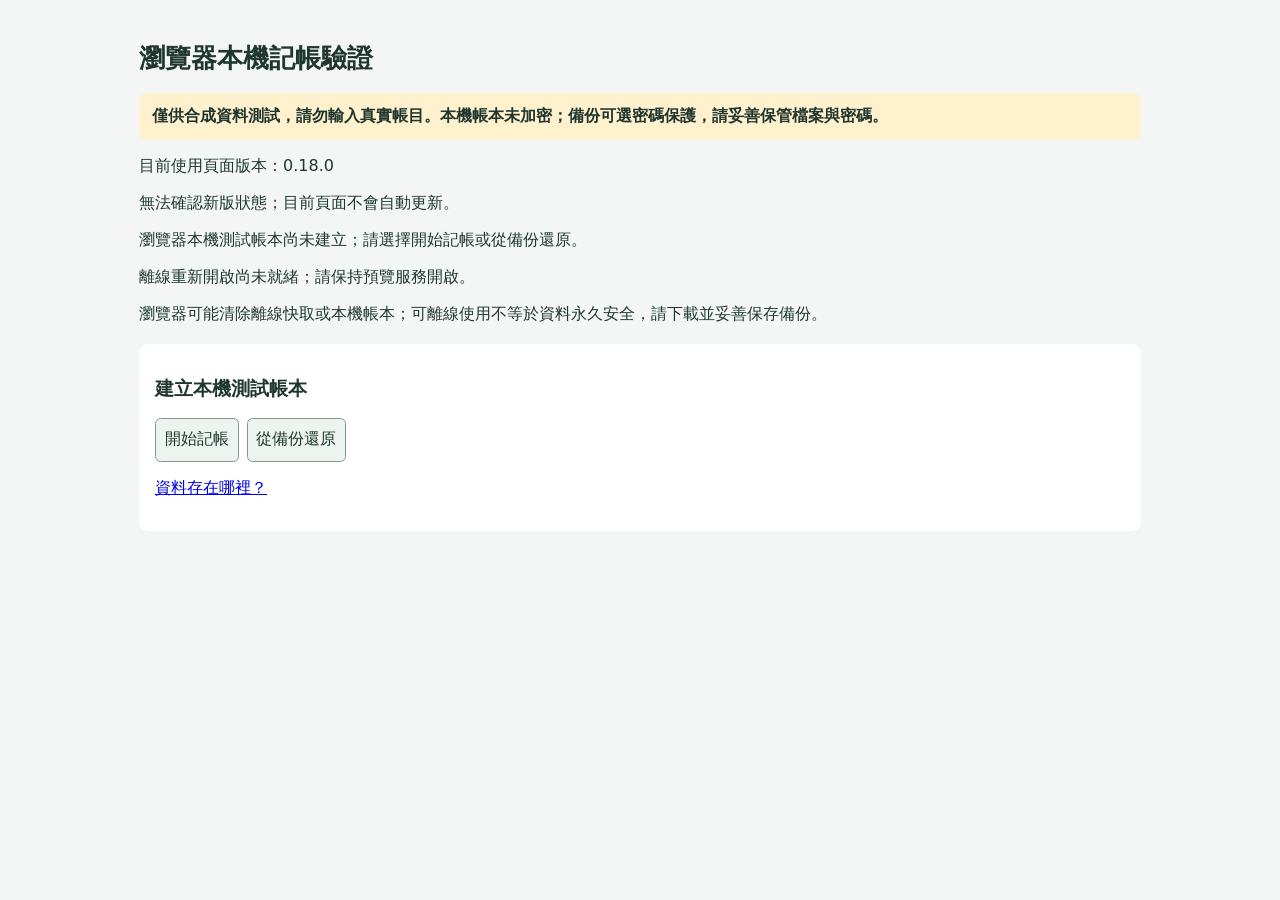
==== local-first/index.html @ f63bc817 "feat(local-first): deliver 0.18.0 tags and four-view navigation Record the user's synthetic encrypte" ====
<!doctype html>
<html lang="zh-Hant">
<head>
  <meta charset="utf-8">
  <meta name="viewport" content="width=device-width, initial-scale=1">
  <title>瀏覽器本機記帳驗證</title>
  <link rel="stylesheet" href="style.css">
  <script type="module" src="page.mjs"></script>
</head>
<body>
<main>
  <h1>瀏覽器本機記帳驗證</h1>
  <p class="warning">僅供合成資料測試，請勿輸入真實帳目。本機帳本未加密；備份可選密碼保護，請妥善保管檔案與密碼。</p>
  <p id="page-version">目前使用頁面版本：0.18.0</p>
  <p id="update-status" role="status" aria-live="polite">無法判定新版狀態；目前頁面不會自動更新。</p>
  <p id="status" role="status" aria-live="polite">正在開啟瀏覽器本機測試帳本……</p>
  <p id="offline-status" role="status" aria-live="polite">離線重新開啟尚未就緒；首次使用請保持預覽服務開啟。</p>
  <p>瀏覽器可能清除離線快取或本機帳本；可離線使用不等於資料永久安全，請下載並妥善保存備份。</p>
  <noscript>請啟用 JavaScript 才能操作本機驗證頁；現有 Python Web 不受影響。</noscript>
  <p id="error" role="alert"></p>
  <div id="recovery-guidance" hidden>
    <p>不要清除原瀏覽器的網站資料或覆蓋原帳本，請保留原瀏覽器設定檔。</p>
    <p>如果已有可用的完整備份，可在另一個全新、空白的瀏覽器設定檔，使用同一個固定網址還原；核對資料後再備份。</p>
    <p>沒有可用備份時，請先停止操作並查明原因。目前無法判定資料是否遺失，也無法保證能自動取回。</p>
  </div>
  <nav id="view-navigation" class="buttons" aria-label="主要功能" hidden>
    <button type="button" data-view-button="record" aria-controls="view-record" aria-current="page">記帳</button>
    <button type="button" data-view-button="planning" aria-controls="view-planning" aria-current="false">規劃</button>
    <button type="button" data-view-button="analysis" aria-controls="view-analysis" aria-current="false">分析</button>
    <button type="button" data-view-button="settings" aria-controls="view-settings" aria-current="false">設定</button>
  </nav>
  <section id="welcome" aria-labelledby="welcome-title" hidden>
    <h2 id="welcome-title">建立本機測試帳本</h2>
    <div class="buttons"><button id="start-ledger" type="button">開始記帳</button><button id="choose-restore" type="button">從備份還原</button></div>
    <p><a href="#privacy-view" data-privacy-link>資料存在哪裡？</a></p>
    <input id="restore-file" type="file" accept=".json,.llbk,application/json,application/octet-stream" hidden>
    <div id="decrypt-panel" hidden>
      <h3>解密備份</h3>
      <p>密碼只用來解密此備份；忘記密碼無法取回。驗證完成並確認後才會還原。</p>
      <form id="decrypt-form" novalidate autocomplete="off">
        <label>備份密碼<input id="restore-password" type="password" maxlength="1024" autocomplete="off"></label>
        <p id="restore-password-error" role="alert"></p>
        <div class="buttons"><button id="decrypt-backup" type="submit">解密並驗證</button><button id="cancel-decrypt" type="button">取消解密</button></div>
      </form>
    </div>
    <div id="restore-review" hidden>
      <h3 id="restore-title" tabindex="-1">確認還原至空白帳本</h3>
      <p>僅能還原到完全空白的本機測試帳本。請確認下列資料筆數：</p>
      <p id="restore-format"></p><ul id="restore-summary"></ul>
      <div class="buttons"><button id="confirm-restore" type="button">確認還原</button><button id="cancel-restore" type="button">取消</button></div>
    </div>
  </section>
  <div id="ledger-page" hidden>
  <div id="view-record" data-view="record" role="region" aria-labelledby="view-record-title"><h2 id="view-record-title" tabindex="-1">記帳</h2></div>
  <div id="view-planning" data-view="planning" role="region" aria-labelledby="view-planning-title" hidden><h2 id="view-planning-title" tabindex="-1">規劃</h2></div>
  <div id="view-analysis" data-view="analysis" role="region" aria-labelledby="view-analysis-title" hidden><h2 id="view-analysis-title" tabindex="-1">分析</h2></div>
  <div id="view-settings" data-view="settings" role="region" aria-labelledby="view-settings-title" hidden><h2 id="view-settings-title" tabindex="-1">設定</h2><p><a href="#privacy-view" data-privacy-link>隱私與資料</a></p></div>
  <p id="planning-links"><a id="income-entry" href="#income-planning">收入與每月分配</a> · <a id="annual-entry" href="#annual-management">年度費用</a></p>
  <section aria-labelledby="form-title">
    <h2 id="form-title">記錄消費</h2>
    <form id="expense-form">
      <fieldset id="fields" disabled>
        <div class="form-grid">
          <label>金額（元）<input name="amount" type="text" inputmode="decimal" required autocomplete="off"></label>
          <label>消費項目<input name="note" type="text" required autocomplete="off"></label>
          <label>日期<input name="spent_on" type="date" required></label>
          <label>分類<select name="category" required></select></label>
          <label>付款方式<select name="payment_source_id"></select></label>
        </div>
        <p id="expense-date-note" hidden>自動來源消費的原入帳日期不可更改；本次操作只影響這一筆消費。</p>
        <details id="usage-inputs">
          <summary>使用期間（選填）</summary>
          <p>起始日算第 1 天，只是使用估計，不代表實際庫存。未填天數維持一般記帳；清空已保存的天數可停止追蹤，不刪除消費。</p>
          <div class="form-grid">
            <label>使用起始日<input name="usage_started_on" type="date"></label>
            <label>可使用天數<input name="usage_days" type="number" min="1" max="36500" step="1"></label>
            <label class="usage-checkbox"><input name="usage_remind" type="checkbox" checked>開啟快結束提示</label>
            <label>提前提醒天數<input name="usage_reminder_days" type="number" min="0" max="36500" step="1" value="7"></label>
            <label class="usage-checkbox"><input name="usage_show_daily_cost" type="checkbox">顯示每日平均成本（約數，元／天）</label>
          </div>
          <button id="usage-stop" type="button" hidden>停止追蹤／不再提醒（儲存後生效）</button>
        </details>
        <details id="expense-tags">
          <summary>加入標籤（選填）</summary>
          <p>一次加入一個名稱；前後空白與開頭 #／＃ 會忽略，大小寫及不同文字仍區分。新標籤只在消費成功儲存時建立，不影響分類或金額。</p>
          <label>標籤名稱<input id="tag-input" type="text" list="tag-suggestions" autocomplete="off"></label>
          <datalist id="tag-suggestions"></datalist>
          <button id="tag-draft-add" type="button">加入這筆消費（儲存後生效）</button>
          <div id="tag-selected" class="buttons" aria-label="這筆消費的標籤"></div>
          <div id="tag-options" aria-label="可顯示的既有標籤"></div>
        </details>
        <div class="buttons"><button type="submit" id="save">儲存消費</button><button type="button" id="cancel-edit" hidden>取消更改</button></div>
      </fieldset>
    </form>
  </section>
  <section aria-label="操作捷徑">
    <div id="shortcut-quick" class="buttons"></div>
    <details id="shortcut-settings">
      <summary>操作捷徑管理</summary>
      <p>首頁依手動順序顯示最多 3 個啟用捷徑。點選只替換未儲存的記帳欄位，不帶使用期間；請確認後記錄消費。設定與來源消費各自獨立。</p>
      <form id="shortcut-form" novalidate>
        <fieldset id="shortcut-fields">
          <h3 id="shortcut-form-title">新增捷徑</h3>
          <div class="form-grid">
            <label>捷徑名稱<input name="name" type="text" autocomplete="off"></label>
            <label>捷徑消費項目<input name="note" type="text" autocomplete="off"></label>
            <label>捷徑分類<select name="category"></select></label>
            <label>捷徑付款方式<select name="payment_source_id"></select></label>
            <label>預設金額（元，選填）<input name="amount" type="text" inputmode="decimal" autocomplete="off"></label>
          </div>
          <div class="buttons"><button id="save-shortcut" type="submit">儲存捷徑</button><button id="cancel-shortcut" type="button">取消／清空捷徑草稿</button></div>
        </fieldset>
      </form>
      <p id="shortcut-error" role="alert"></p>
      <ul id="shortcut-list"></ul>
    </details>
  </section>
  <section id="ending-soon" aria-labelledby="ending-soon-title" hidden>
    <details><summary id="ending-soon-title">快結束</summary>
      <p>使用天數是估計；分期顯示未處理期數（撤銷的已入帳期仍算已處理）。只供查看，不補記消費。</p>
      <ul id="ending-soon-list"></ul>
    </details>
  </section>
  <section id="budget-overview" aria-labelledby="budget-title">
    <h2 id="budget-title">本月預算</h2>
    <p id="budget-month"></p><p id="budget-spent"></p>
    <div id="budget-total"></div>
    <details id="category-budget-overview">
      <summary>分類預算概況</summary>
      <ul id="category-budget-list"></ul>
    </details>
  </section>
  <section aria-label="本機帳本設定">
    <details id="ledger-settings">
      <summary>本月預算與定期支出設定</summary>
      <details id="fixed-settings">
        <summary>固定支出／訂閱／分期</summary>
        <p>每月扣款；訂閱持續到停用，分期到總期數為止。更改從下月生效；訂閱／分期只可更改金額及分類，名稱、扣款日、類型及總期數不變。開始月份建立後不可更改，短月扣款日取月底。</p>
        <p>只有按下補記或確認停用才入帳。這是記帳，不代表銀行已扣款；開頁、搜尋、月曆及匯出不會補記。</p>
        <form id="fixed-form" novalidate>
          <fieldset id="fixed-fields">
            <h3 id="fixed-form-title">新增固定支出</h3>
            <div class="form-grid">
              <label>支出類型<select name="kind"><option value="固定">固定支出</option><option value="訂閱">訂閱</option><option value="分期">分期</option></select></label>
              <label>消費項目<input name="name" type="text" autocomplete="off"></label>
              <label>金額（元）<input name="amount" type="text" inputmode="decimal" autocomplete="off"></label>
              <label>分類<select name="category"></select></label>
              <label>開始月份<select name="start_month"></select></label>
              <label>每月扣款日<input name="due_day" type="number" min="1" max="31" step="1" value="1"></label>
              <div id="installment-fields" hidden><label>總期數（1～600）<input name="periods" type="number" min="1" max="600" step="1" disabled></label></div>
            </div>
            <div class="buttons"><button id="save-fixed" type="submit">新增固定支出</button><button id="cancel-fixed-edit" type="button" hidden>取消更改固定支出</button></div>
          </fieldset>
        </form>
        <p id="fixed-error" role="alert"></p>
        <button id="fixed-sync" type="button">補記已到期消費</button>
        <ul id="fixed-list"></ul><p id="fixed-empty">尚無固定支出、訂閱或分期。</p>
      </details>
      <details id="budget-settings">
        <summary>本月預算設定</summary>
        <p>新預算限正整數台幣，最多十億元。總預算須至少等於所有分類預算加總（含停用分類）；未設定總預算時可單獨設定分類預算。</p>
        <fieldset id="budget-fields">
          <ul id="budget-setting-list"></ul>
          <button id="budget-sum" type="button">設為分類預算加總</button>
        </fieldset>
        <p id="budget-error" role="alert"></p>
      </details>
      <fieldset id="settings-fields">
        <h3>分類</h3>
        <form id="category-add" novalidate>
          <label>新增分類名稱<input name="name" type="text" autocomplete="off"></label>
          <button type="submit">新增分類</button>
        </form>
        <ul id="category-list" class="settings-list"></ul>
        <h3>付款方式</h3>
        <form id="payment-add" novalidate>
          <label>新增付款方式名稱<input name="name" type="text" autocomplete="off"></label>
          <button type="submit">新增付款方式</button>
        </form>
        <ul id="payment-list" class="settings-list"></ul>
      </fieldset>
      <p id="settings-error" role="alert"></p>
    </details>
  </section>
  <section aria-labelledby="list-title"><h2 id="list-title">有效消費</h2><ul id="expenses"></ul><p id="empty" hidden>尚無有效消費。</p></section>
  <section aria-labelledby="search-title">
    <h2 id="search-title">搜尋帳目</h2>
    <form id="search-form" novalidate>
      <div class="form-grid">
        <label>消費項目關鍵字<input name="keyword" type="search" autocomplete="off"></label>
        <label>開始日期<input name="start" type="date"></label>
        <label>結束日期<input name="end" type="date"></label>
      </div>
      <div class="buttons"><button type="submit">搜尋</button></div>
    </form>
    <p id="search-error" role="alert"></p>
    <p id="search-count" role="status"></p>
    <ul id="search-results"></ul>
    <button id="search-more" type="button" hidden>顯示更多</button>
  </section>
  <section aria-labelledby="calendar-title">
    <h2 id="calendar-title">月曆</h2>
    <div class="buttons calendar-nav" aria-label="月份導覽">
      <button id="calendar-prev" type="button" aria-label="上個月">←</button>
      <strong id="calendar-month"></strong>
      <button id="calendar-next" type="button" aria-label="下個月">→</button>
    </div>
    <div id="calendar-grid" class="calendar-grid" role="group" aria-label="月份日期"></div>
    <p id="calendar-empty" hidden>本月尚無已記錄的消費。</p>
    <div id="calendar-day-details" hidden>
      <h3 id="calendar-day-title"></h3>
      <p id="calendar-day-total"></p>
      <ul id="calendar-day-results"></ul>
      <p id="calendar-day-empty" hidden>此日期沒有已記錄的消費。</p>
      <button id="calendar-day-more" type="button" hidden>顯示更多</button>
    </div>
    <p id="calendar-error" role="alert"></p>
  </section>
  <section id="expense-comparison" aria-labelledby="comparison-title">
    <h2 id="comparison-title">支出比較</h2>
    <form id="comparison-form" novalidate>
      <div class="form-grid">
        <label>期間 A 開始日期<input name="a_start" type="date" required></label>
        <label>期間 A 結束日期<input name="a_end" type="date" required></label>
        <label>期間 B 開始日期<input name="b_start" type="date" required></label>
        <label>期間 B 結束日期<input name="b_end" type="date" required></label>
        <label>比較分類<select name="category" id="comparison-category"><option value="">全部分類</option></select></label>
        <label>比較消費項目關鍵字（選填，最多 200 字）<input name="keyword" type="search" autocomplete="off"></label>
      </div>
      <p>日期包含兩端；兩段套用相同條件，只統計截至台灣今天已入帳的有效生活消費，不補記或預測。</p>
      <button type="submit">比較支出</button>
    </form>
    <p id="comparison-error" role="alert"></p>
    <div id="comparison-results" aria-live="polite"></div>
  </section>
  <section id="tag-analysis" aria-labelledby="tag-analysis-title">
    <h2 id="tag-analysis-title">單一標籤消費</h2>
    <p>只查看一個標籤；同一筆消費可出現在多個標籤，請勿把不同標籤總額相加。只統計截至台灣今天已入帳、有效的生活消費。</p>
    <form id="tag-query" novalidate>
      <div class="form-grid">
        <label>查看標籤<select name="tag_id" required></select></label>
        <label>標籤統計開始日期（留空為全部時間）<input name="start" type="date"></label>
        <label>標籤統計結束日期（留空截至今天）<input name="end" type="date"></label>
      </div><button type="submit">查看標籤消費</button>
    </form>
    <p id="tag-query-error" role="alert"></p><p id="tag-summary" role="status"></p>
    <ul id="tag-results"></ul><button id="tag-more" type="button" hidden>顯示更多標籤帳目</button>
  </section>
  <section id="tag-settings" aria-labelledby="tag-settings-title">
    <h2 id="tag-settings-title">消費標籤管理</h2>
    <p>不再顯示只隱藏選單及建議，舊關聯與統計保留；移除須確認，會從所有帳目取消此標籤，但不刪帳目。</p>
    <fieldset id="tag-fields">
      <form id="tag-add" novalidate><label>新增標籤名稱<input name="name" type="text" autocomplete="off"></label><button type="submit">新增標籤</button></form>
      <ul id="tag-list"></ul>
    </fieldset><p id="tag-settings-error" role="alert"></p>
  </section>
  <section aria-label="收入與每月分配">
    <details id="income-planning">
      <summary>收入與每月分配</summary>
      <p>收入是已收到的錢；分配只是用途規劃，不是消費、轉帳或實際存款餘額。</p>
      <fieldset id="income-fields">
        <form id="income-month-form" novalidate><label>查看收入與分配月份<input name="month" type="month" required></label><button type="submit">查看月份</button></form>
        <div id="income-summary" aria-live="polite"></div>
        <h3 id="income-form-title">新增已收到的收入</h3>
        <form id="income-form" novalidate>
          <div class="form-grid">
            <label>收到日期<input name="received_on" type="date" required></label>
            <label>收入金額（元）<input name="amount" type="text" inputmode="decimal" required autocomplete="off"></label>
            <label>收入來源名稱<input name="name" type="text" maxlength="200" required autocomplete="off"></label>
          </div>
          <div class="buttons"><button id="save-income" type="submit">儲存收入</button><button id="cancel-income-edit" type="button" hidden>取消收入更改</button></div>
        </form>
        <ul id="income-list"></ul>
        <h3>已規劃的分配</h3>
        <p>未儲存時只有生活開銷草稿；不自動複製上月或套用建議。0 元表示暫不分配。</p>
        <form id="allocation-form" novalidate>
          <div id="allocation-items"></div>
          <div class="buttons"><button id="add-allocation-item" type="button">新增分配項目</button><button type="submit">儲存本月分配</button></div>
        </form>
        <h3>生活開銷建議</h3>
        <p>本月應扣款的啟用固定／訂閱／分期，含尚未到期項目，只供規劃參考；這裡不補記消費。排除建議不會停用扣款規則。</p>
        <p id="income-suggestion-total"></p>
        <button id="apply-income-suggestion" type="button">將建議合計填入生活開銷草稿</button>
        <details><summary>查看建議明細與本月排除</summary><ul id="income-suggestions"></ul></details>
        <h3>年度費用建議預留</h3>
        <p>依目前年度設定計算的每月參考額，向上取至分；不是已存入或尚欠金額，不會套用分配。往月只保留已儲存規劃，不重算年度參考額。</p>
        <p id="annual-reserve-total"></p>
        <details><summary>查看年度費用每月參考明細</summary><ul id="annual-reserve-items"></ul></details>
      </fieldset>
      <p id="income-error" role="alert"></p>
    </details>
  </section>
  <section aria-label="年度費用">
    <details id="annual-management">
      <summary>年度費用與待確認消費</summary>
      <p>每年重複；短月取月底。到期月份開始可處理草稿，確認前不算支出。更改只影響尚未開始的期數；停用仍保留已到期未處理項目。</p>
      <fieldset id="annual-fields">
        <h3 id="annual-form-title">新增年度費用</h3>
        <form id="annual-form" novalidate>
          <div class="form-grid">
            <label>年度費用名稱<input name="name" maxlength="200" required autocomplete="off"></label>
            <label>預估年度金額（元）<input name="amount" inputmode="decimal" required autocomplete="off"></label>
            <label>分類<select name="category" required></select></label>
            <label>預設付款方式<select name="payment_source_id" required></select></label>
            <label>首次到期年份<input name="first_year" inputmode="numeric" required></label>
            <label>到期月份（1～12）<input name="due_month" inputmode="numeric" required></label>
            <label>到期日（1～31，短月取月底）<input name="due_day" inputmode="numeric" required></label>
          </div>
          <div class="buttons"><button type="submit">儲存年度費用</button><button id="cancel-annual-edit" type="button" hidden>取消更改</button></div>
        </form>
        <ul id="annual-rules"></ul>
        <h3>年度期數處理狀態</h3>
        <p>「記錄消費」帶入記帳區的既有表單；取消填寫不會略過期數。「略過今年」只影響當次。已記錄的消費即使刪除，也不會重建。</p>
        <ul id="annual-periods"></ul>
        <button id="annual-more" type="button" hidden>顯示更多年度期數</button>
      </fieldset>
      <p id="annual-error" role="alert"></p>
    </details>
  </section>
  <section id="data-management" aria-labelledby="data-management-title" hidden>
    <h2 id="data-management-title">資料管理</h2>
    <p id="storage-status" role="status">正在查詢本來源的瀏覽器儲存狀態……</p>
    <button id="request-persistence" type="button" disabled>申請持久保存</button>
    <p>本機帳本保存在此瀏覽器來源；獲准持久保存仍可能遺失，請手動加密備份並自行確認檔案存在。</p>
    <button id="download-backup" type="button">下載完整備份</button>
    <p><a href="#privacy-view" data-privacy-link>隱私與資料：帳本及備份存在哪裡？</a></p>
    <p>請在重要操作後手動備份。發出下載要求不代表檔案已保存，請確認檔案存在，並妥善保管備份與密碼。</p>
    <details id="csv-export">
      <summary>CSV 支出匯出</summary>
      <p class="warning">CSV 未加密、不是完整備份、不能用來還原帳本。請妥善保管下載的帳目資料。</p>
      <p>日期包含開始與結束當日，只匯出截至台灣今天已入帳的有效生活消費，包含合法的手動、固定、訂閱及分期來源。</p>
      <form id="csv-form" novalidate>
        <fieldset id="csv-inputs">
          <div class="form-grid">
            <label>匯出開始日期<input name="start" type="date" required></label>
            <label>匯出結束日期<input name="end" type="date" required></label>
          </div>
          <div class="buttons"><button type="submit">下載 CSV</button></div>
        </fieldset>
        <p id="csv-error" role="alert"></p>
        <p id="csv-status" role="status" aria-live="polite"></p>
      </form>
      <p>為防止試算表將文字當成公式，危險開頭的文字會加上單引號；只改匯出副本，部分軟體可能顯示該符號。CSV 不提供匯入。</p>
    </details>
    <div id="export-panel" hidden>
      <h3>完整備份方式</h3>
      <p>備份密碼不會加密瀏覽器帳本；本頁不保存密碼或金鑰，忘記密碼無法取回。Python Web 尚未被取代。</p>
      <p>含收入／分配使用 JSON v2，含年度費用／期數使用 JSON v3，含使用期間使用 JSON v4，含標籤使用 JSON v5；舊 Python／舊版 local-first 不支援，不可刪去新資料後當作完整帳本搬移。加密封裝仍為 v1。</p>
      <form id="export-form" novalidate autocomplete="off">
        <fieldset id="export-inputs">
          <label>備份方式<select id="export-mode"><option value="encrypted" selected>加密備份（建議）</option><option value="plain">不加密備份</option></select></label>
          <div id="export-password-fields" class="form-grid">
            <label>設定備份密碼<input id="export-password" type="password" maxlength="1024" autocomplete="off"></label>
            <label>確認備份密碼<input id="export-confirm-password" type="password" maxlength="1024" autocomplete="off"></label>
          </div>
          <p>新密碼至少 12 個字元、最多 1024 UTF-8 bytes，建議使用較長且不重複的密碼。</p>
          <div id="export-plain-risk" hidden>
            <p class="warning">不加密的 JSON 包含完整帳目與歷史；任何取得檔案的人都能讀取。請確認風險並自行保護檔案。</p>
            <label class="backup-risk"><input id="export-risk" type="checkbox">我了解此備份未加密，仍要下載</label>
          </div>
        </fieldset>
        <p id="export-error" role="alert"></p>
        <div class="buttons"><button id="confirm-export" type="submit">產生加密備份</button><button id="cancel-export" type="button">取消備份</button></div>
      </form>
    </div>
  </section>
  </div>
  <section id="privacy-view" aria-labelledby="privacy-title" hidden>
    <h2 id="privacy-title" tabindex="-1">隱私與資料</h2>
    <button id="privacy-back" type="button">返回設定</button>
    <p>帳本存在這個瀏覽器設定檔、這個網址的本機儲存空間（IndexedDB）。即使是同一台電腦，換瀏覽器設定檔或網址／連接埠，也可能看不到原帳本；這不代表原資料已被刪除。</p>
    <p>瀏覽器內的帳本本身未加密。能存取這個瀏覽器設定檔的人或程式，可能讀取其中內容；本頁不能防禦本機惡意程式或瀏覽器擴充套件。</p>
    <p>加密完整備份只保護下載的備份檔，不會加密瀏覽器內帳本。請自行確認檔案已下載並保管密碼；發出下載要求不代表檔案已保存。遺失備份密碼，便無法解密，程式沒有密碼取回功能。</p>
    <p>清除網站資料、移除瀏覽器設定檔或換裝置，可能無法再讀取原帳本。已有可用完整備份時，可在另一個全新空白設定檔、相同固定網址還原並核對。原帳本開啟失敗時，請先保留原設定檔，不要清除網站資料或覆蓋原帳本。</p>
    <p>目前版本在瀏覽器內處理記帳與統計，本機服務提供頁面與程式資源。載入及檢查更新時，頁面會向本機服務要求靜態檔案；完整下載後才具備離線能力。目前沒有帳務上傳或雲端同步入口，這不等於對整台電腦、瀏覽器或其他軟體作出絕對不連線、不傳送或不記錄的保證。</p>
    <p>這是本機版本的資料說明，不是對外服務的正式隱私政策或安全認證。僅供合成資料測試，請勿輸入真實帳目；Python Web 尚未被取代。</p>
  </section>
</main>
<dialog id="fixed-stop-dialog" aria-labelledby="fixed-stop-title">
  <h2 id="fixed-stop-title">確認停用固定支出</h2>
  <p id="fixed-stop-summary"></p>
  <p>確認後會先補記此規則已到期的缺漏，再停用。規則、歷史版本與已入帳消費保留；不再執行後續月份。</p>
  <p id="fixed-stop-error" role="alert"></p>
  <div class="buttons"><button id="confirm-fixed-stop" type="button">確認停用固定支出</button><button id="cancel-fixed-stop" type="button">取消</button></div>
</dialog>
<dialog id="settings-dialog" aria-labelledby="settings-title">
  <h2 id="settings-title"></h2>
  <p id="settings-summary"></p>
  <form id="settings-form" novalidate>
    <fieldset id="setting-fields">
      <label id="setting-name-label">新名稱<input id="setting-name" name="name" type="text" autocomplete="off"></label>
      <p id="setting-error" role="alert"></p>
      <div class="buttons"><button id="confirm-setting" type="submit">確認</button><button id="cancel-setting" type="button">取消</button></div>
    </fieldset>
  </form>
</dialog>
<dialog id="delete-dialog" aria-labelledby="delete-title">
  <h2 id="delete-title">確認刪除消費</h2>
  <p id="delete-summary"></p>
  <p>此筆將標記為已刪除，帳目與操作紀錄仍會保留。</p>
  <p id="delete-error" role="alert"></p>
  <div class="buttons"><button id="confirm-delete" type="button">確認刪除</button><button id="cancel-delete" type="button">取消</button></div>
</dialog>
<dialog id="income-void-dialog" aria-labelledby="income-void-title">
  <h2 id="income-void-title">確認作廢收入</h2><p id="income-void-summary"></p>
  <p id="income-void-error" role="alert"></p>
  <p>此筆將作廢；收入與操作紀錄保留，不改寫已儲存分配。</p>
  <div class="buttons"><button id="confirm-income-void" type="button">確認作廢收入</button><button id="cancel-income-void" type="button">取消</button></div>
</dialog>
<dialog id="annual-dialog" aria-labelledby="annual-dialog-title">
  <h2 id="annual-dialog-title"></h2><p id="annual-dialog-summary"></p><p id="annual-dialog-error" role="alert"></p>
  <div class="buttons"><button id="confirm-annual" type="button">確認</button><button id="cancel-annual" type="button">取消</button></div>
</dialog>
<dialog id="tag-remove-dialog" aria-labelledby="tag-remove-title">
  <h2 id="tag-remove-title">確認移除標籤</h2><p id="tag-remove-summary"></p>
  <p>會取消所有帳目的此標籤關聯（含已作廢）；消費、金額、分類與歷史保留。這與「不再顯示」不同。</p>
  <p id="tag-remove-error" role="alert"></p>
  <div class="buttons"><button id="confirm-tag-remove" type="button">確認移除標籤</button><button id="cancel-tag-remove" type="button">取消</button></div>
</dialog>
</body>
</html>
---- local-first/style.css ----
:root { font-family: system-ui, sans-serif; color: #20372f; background: #f3f6f4; }
* { box-sizing: border-box; }
body { margin: 0; }
main { max-width: 1050px; margin: auto; padding: 1.5rem; }
h1 { font-size: 1.6rem; }
h2 { font-size: 1.2rem; }
.warning { background: #fff0ce; padding: .8rem; border-radius: .5rem; font-weight: bold; }
section { background: white; padding: 1rem; margin: 1.2rem 0; border-radius: .6rem; }
fieldset { border: 0; padding: 0; min-width: 0; }
.form-grid { display: grid; grid-template-columns: 1fr 1fr; gap: 1rem; }
label { display: grid; gap: .35rem; min-width: 0; }
#usage-inputs .usage-checkbox { display: flex; grid-column: 1 / -1; align-items: center; gap: .5rem; min-height: 44px; cursor: pointer; }
#usage-inputs .usage-checkbox input[type="checkbox"] { width: 1.25rem; height: 1.25rem; min-height: 1.25rem; padding: 0; flex: 0 0 auto; }
input, select, button { font: inherit; min-height: 44px; border: 1px solid #81988a; border-radius: .35rem; padding: .55rem; max-width: 100%; }
input, select { width: 100%; background: white; }
button { cursor: pointer; background: #edf4ef; color: #20372f; }
button:disabled { cursor: wait; opacity: .6; }
.buttons { display: flex; flex-wrap: wrap; gap: .5rem; align-items: center; }
#view-navigation[hidden] { display: none; }
#view-navigation button[aria-current="page"] { font-weight: bold; border-width: 2px; }
#tag-options .tag-choice { display: flex; align-items: center; gap: .5rem; min-height: 44px; overflow-wrap: anywhere; }
#tag-options input { width: 1.25rem; min-height: 1.25rem; flex: 0 0 auto; }
#tag-selected button, #tag-list, .expense-tag-labels, #tag-summary, #tag-query-error, #tag-settings-error, #tag-remove-error { overflow-wrap: anywhere; }
#shortcut-quick button, #shortcut-list, #shortcut-error { overflow-wrap: anywhere; }
fieldset > .buttons { margin-top: 1rem; }
#error, #delete-error { color: #a2241b; overflow-wrap: anywhere; }
#search-error, #calendar-error { color: #a2241b; }
#comparison-error { color: #a2241b; }
.comparison-table { overflow-x: auto; }
.comparison-table table { border-collapse: collapse; width: 100%; }
.comparison-table th, .comparison-table td { text-align: left; padding: .6rem; border-bottom: 1px solid #dce5df; overflow-wrap: anywhere; }
.comparison-chart { position: relative; height: 300px; margin: 1rem 0; }
.comparison-chart[hidden] { display: none; }
.comparison-pies { display: grid; grid-template-columns: repeat(2, minmax(0, 1fr)); gap: 1rem; }
#comparison-results { overflow-wrap: anywhere; }
#settings-error, #setting-error { color: #a2241b; overflow-wrap: anywhere; }
#budget-error { color: #a2241b; overflow-wrap: anywhere; }
#fixed-error, #fixed-stop-error { color: #a2241b; overflow-wrap: anywhere; }
#export-error, #restore-password-error, #csv-error { color: #a2241b; overflow-wrap: anywhere; }
#export-password-fields { margin-top: 1rem; }
#export-password-fields[hidden] { display: none; }
.backup-risk { display: flex; align-items: center; }
.backup-risk input { width: auto; flex-shrink: 0; }
#fixed-list li { padding: .6rem 0; border-bottom: 1px solid #dce5df; overflow-wrap: anywhere; }
#fixed-list h3 { font-size: 1rem; }
#budget-setting-list li, #category-budget-list li { padding: .6rem 0; border-bottom: 1px solid #dce5df; overflow-wrap: anywhere; }
#budget-setting-list form { display: flex; flex-wrap: wrap; align-items: end; gap: .5rem; margin-bottom: .5rem; }
#budget-setting-list label { flex: 1 1 180px; }
#budget-setting-list button { overflow-wrap: anywhere; }
#budget-total h3, #budget-setting-list h3, #category-budget-list h3 { font-size: 1rem; margin: .5rem 0; }
progress { width: 100%; max-width: 400px; }
summary { cursor: pointer; min-height: 44px; padding: .6rem 0; font-weight: bold; }
#category-add, #payment-add { display: flex; flex-wrap: wrap; gap: .5rem; align-items: end; margin-bottom: .5rem; }
#category-add label, #payment-add label { flex: 1 1 180px; }
.settings-list li { display: flex; flex-wrap: wrap; align-items: center; gap: .5rem; padding: .6rem 0; border-bottom: 1px solid #dce5df; }
.settings-list span { flex: 1 1 160px; min-width: 0; overflow-wrap: anywhere; }
#search-form .buttons { margin-top: 1rem; }
.calendar-nav { justify-content: center; margin-bottom: .8rem; }
.calendar-grid { display: grid; grid-template-columns: repeat(7, minmax(0, 1fr)); gap: .3rem; }
.calendar-grid > * { min-width: 0; text-align: center; }
.calendar-grid button, .calendar-grid span { display: grid; place-items: center; min-height: 44px; padding: .2rem; }
.calendar-grid button[aria-pressed="true"] { outline: 2px solid #20372f; }
.calendar-grid .marker { font-size: 1rem; line-height: 1; }
#calendar-day-details { margin-top: 1rem; }
#search-more, #calendar-day-more { margin-top: .7rem; }
ul { list-style: none; padding: 0; margin: 0; }
.expense { display: grid; grid-template-columns: 105px minmax(100px, 2fr) minmax(75px, 1fr) 1fr 1fr 118px; gap: .7rem; padding: 1rem 0; border-bottom: 1px solid #dce5df; align-items: start; }
.expense div { min-width: 0; overflow-wrap: anywhere; }
small { display: block; color: #5c6c61; margin-bottom: .3rem; }
dialog { border: 1px solid #81988a; border-radius: .6rem; max-width: min(480px, calc(100% - 2rem)); overflow-wrap: anywhere; }
dialog::backdrop { background: #0006; }
@media (max-width: 650px) {
  main { padding: .8rem; }
  .form-grid { grid-template-columns: 1fr; }
  .comparison-pies { grid-template-columns: 1fr; }
  .expense { grid-template-columns: 1fr 1fr; }
  .expense > div:nth-child(2) { grid-column: 1 / -1; grid-row: 1; }
}
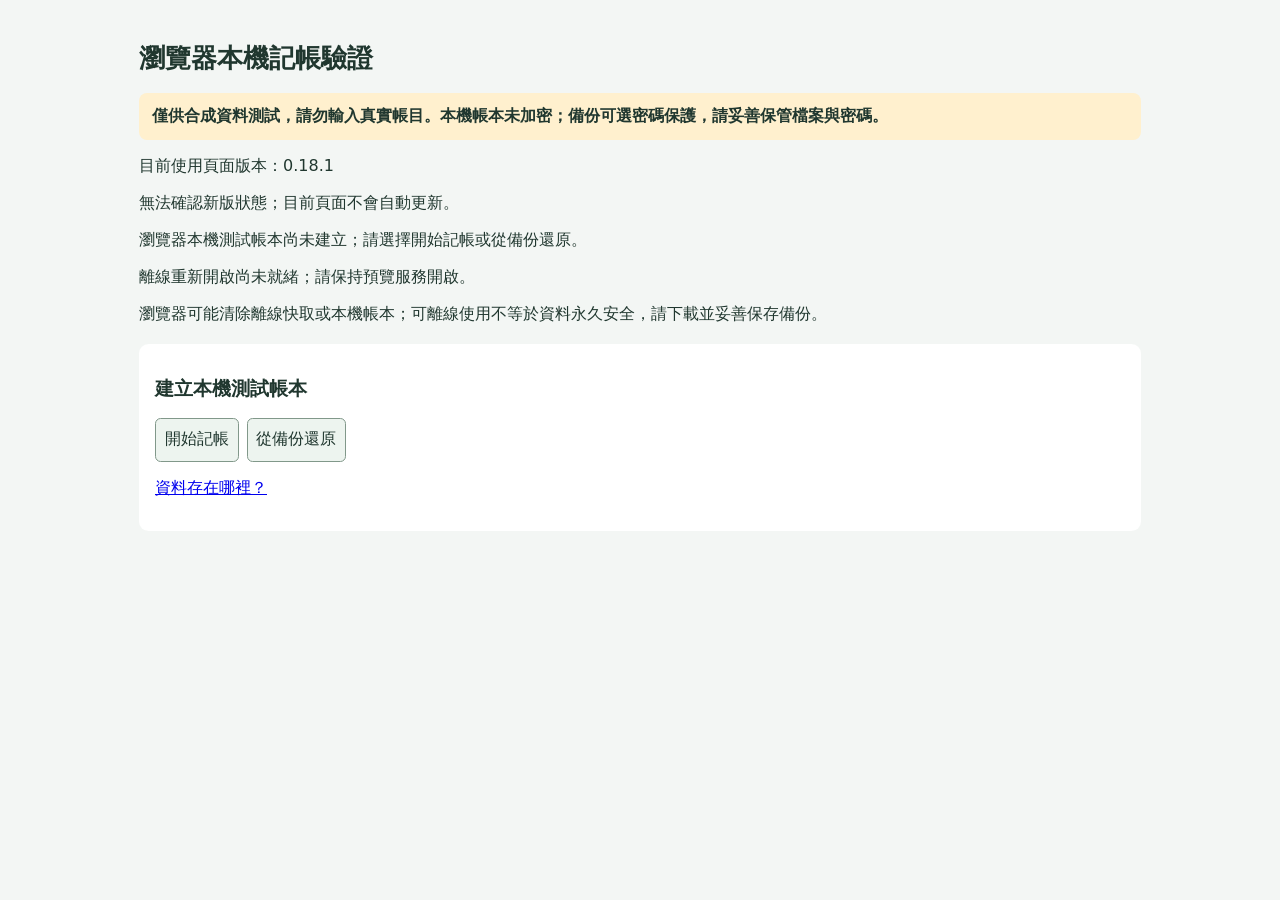
==== commit f57d878a: "feat(local-first): split planning sections and link category management (0.18.1)" ====
--- a/local-first/index.html
+++ b/local-first/index.html
@@ -11,7 +11,7 @@
 <main>
   <h1>瀏覽器本機記帳驗證</h1>
   <p class="warning">僅供合成資料測試，請勿輸入真實帳目。本機帳本未加密；備份可選密碼保護，請妥善保管檔案與密碼。</p>
-  <p id="page-version">目前使用頁面版本：0.18.0</p>
+  <p id="page-version">目前使用頁面版本：0.18.1</p>
   <p id="update-status" role="status" aria-live="polite">無法判定新版狀態；目前頁面不會自動更新。</p>
   <p id="status" role="status" aria-live="polite">正在開啟瀏覽器本機測試帳本……</p>
   <p id="offline-status" role="status" aria-live="polite">離線重新開啟尚未就緒；首次使用請保持預覽服務開啟。</p>
@@ -131,10 +131,9 @@
     </details>
   </section>
   <section aria-label="本機帳本設定">
-    <details id="ledger-settings">
-      <summary>本月預算與定期支出設定</summary>
+    <div id="ledger-settings">
       <details id="fixed-settings">
-        <summary>固定支出／訂閱／分期</summary>
+        <summary>定期支出</summary>
         <p>每月扣款；訂閱持續到停用，分期到總期數為止。更改從下月生效；訂閱／分期只可更改金額及分類，名稱、扣款日、類型及總期數不變。開始月份建立後不可更改，短月扣款日取月底。</p>
         <p>只有按下補記或確認停用才入帳。這是記帳，不代表銀行已扣款；開頁、搜尋、月曆及匯出不會補記。</p>
         <form id="fixed-form" novalidate>
@@ -157,7 +156,8 @@
         <ul id="fixed-list"></ul><p id="fixed-empty">尚無固定支出、訂閱或分期。</p>
       </details>
       <details id="budget-settings">
-        <summary>本月預算設定</summary>
+        <summary>預算</summary>
+        <p><a id="budget-category-link" href="#category-management-title">更改分類名稱</a></p>
         <p>新預算限正整數台幣，最多十億元。總預算須至少等於所有分類預算加總（含停用分類）；未設定總預算時可單獨設定分類預算。</p>
         <fieldset id="budget-fields">
           <ul id="budget-setting-list"></ul>
@@ -166,7 +166,8 @@
         <p id="budget-error" role="alert"></p>
       </details>
       <fieldset id="settings-fields">
-        <h3>分類</h3>
+        <h3 id="category-management-title" tabindex="-1">分類管理</h3>
+        <p><a id="category-budget-back" href="#budget-settings">返回預算</a></p>
         <form id="category-add" novalidate>
           <label>新增分類名稱<input name="name" type="text" autocomplete="off"></label>
           <button type="submit">新增分類</button>
@@ -180,7 +181,7 @@
         <ul id="payment-list" class="settings-list"></ul>
       </fieldset>
       <p id="settings-error" role="alert"></p>
-    </details>
+    </div>
   </section>
   <section aria-labelledby="list-title"><h2 id="list-title">有效消費</h2><ul id="expenses"></ul><p id="empty" hidden>尚無有效消費。</p></section>
   <section aria-labelledby="search-title">
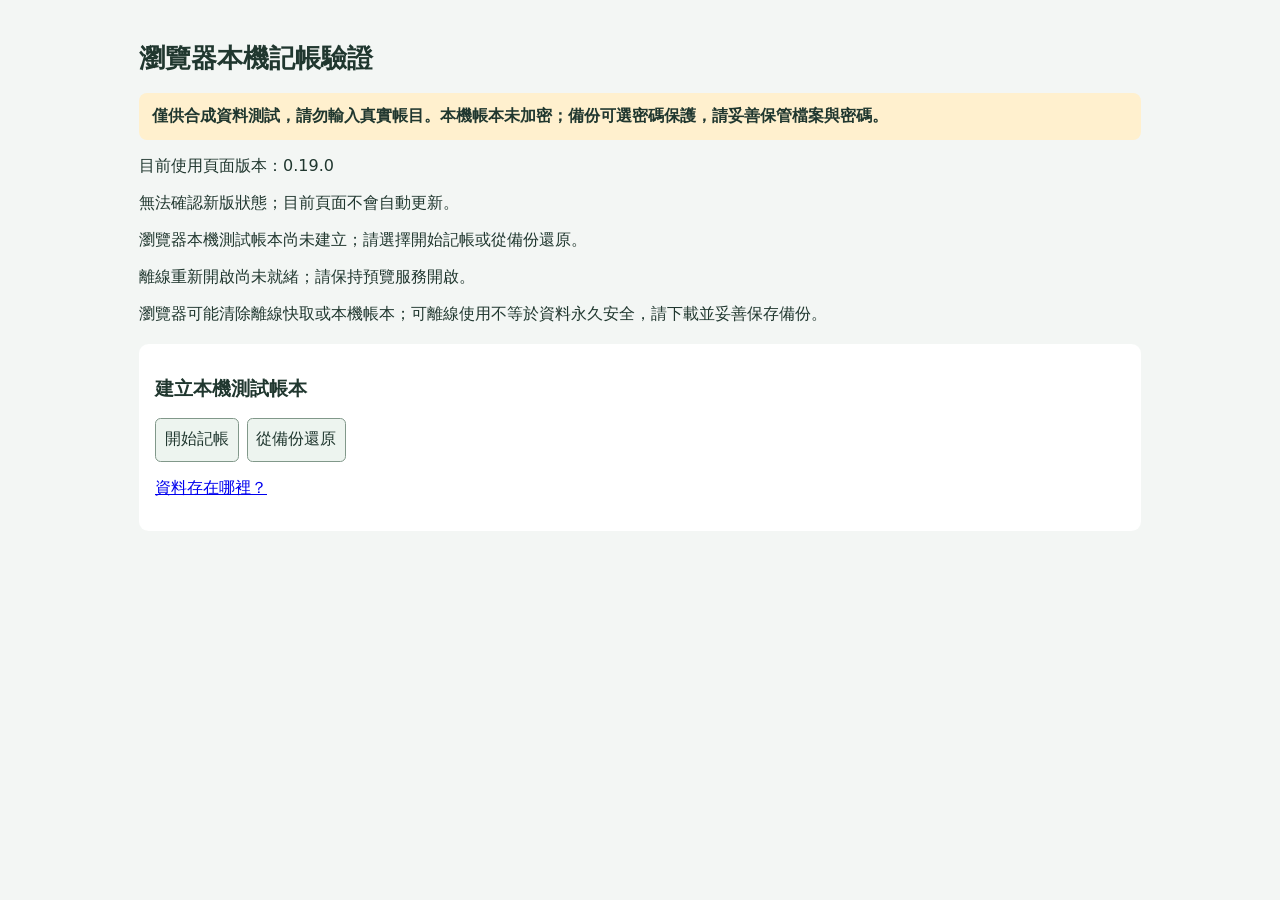
==== commit 6e689453: "feat(local-first): unify recurring and annual expense schedules (0.19.0) Preserve per-period history" ====
--- a/local-first/index.html
+++ b/local-first/index.html
@@ -11,7 +11,7 @@
 <main>
   <h1>瀏覽器本機記帳驗證</h1>
   <p class="warning">僅供合成資料測試，請勿輸入真實帳目。本機帳本未加密；備份可選密碼保護，請妥善保管檔案與密碼。</p>
-  <p id="page-version">目前使用頁面版本：0.18.1</p>
+  <p id="page-version">目前使用頁面版本：0.19.0</p>
   <p id="update-status" role="status" aria-live="polite">無法判定新版狀態；目前頁面不會自動更新。</p>
   <p id="status" role="status" aria-live="polite">正在開啟瀏覽器本機測試帳本……</p>
   <p id="offline-status" role="status" aria-live="polite">離線重新開啟尚未就緒；首次使用請保持預覽服務開啟。</p>
@@ -55,7 +55,7 @@
   <div id="view-planning" data-view="planning" role="region" aria-labelledby="view-planning-title" hidden><h2 id="view-planning-title" tabindex="-1">規劃</h2></div>
   <div id="view-analysis" data-view="analysis" role="region" aria-labelledby="view-analysis-title" hidden><h2 id="view-analysis-title" tabindex="-1">分析</h2></div>
   <div id="view-settings" data-view="settings" role="region" aria-labelledby="view-settings-title" hidden><h2 id="view-settings-title" tabindex="-1">設定</h2><p><a href="#privacy-view" data-privacy-link>隱私與資料</a></p></div>
-  <p id="planning-links"><a id="income-entry" href="#income-planning">收入與每月分配</a> · <a id="annual-entry" href="#annual-management">年度費用</a></p>
+  <p id="planning-links"><a id="income-entry" href="#income-planning">收入與每月分配</a></p>
   <section aria-labelledby="form-title">
     <h2 id="form-title">記錄消費</h2>
     <form id="expense-form">
@@ -130,30 +130,41 @@
       <ul id="category-budget-list"></ul>
     </details>
   </section>
+  <section id="schedule-overview" aria-labelledby="schedule-overview-title">
+    <h2 id="schedule-overview-title">本月定期支出</h2>
+    <p id="schedule-total"></p>
+    <p>依預定付款月份歸屬，已記錄採有效實付金額；不是銀行餘額，也不是額外消費。略過或已刪除的消費不計入。</p>
+    <details><summary>查看本月明細</summary><ul id="schedule-month-items"></ul></details>
+  </section>
   <section aria-label="本機帳本設定">
     <div id="ledger-settings">
       <details id="fixed-settings">
         <summary>定期支出</summary>
-        <p>每月扣款；訂閱持續到停用，分期到總期數為止。更改從下月生效；訂閱／分期只可更改金額及分類，名稱、扣款日、類型及總期數不變。開始月份建立後不可更改，短月扣款日取月底。</p>
-        <p>只有按下補記或確認停用才入帳。這是記帳，不代表銀行已扣款；開頁、搜尋、月曆及匯出不會補記。</p>
+        <p>固定支出、訂閱、分期及年度費用統一管理。可每隔指定日、週、月或年安排；月／年遇短月取月底。類型及分期總數建立後保留。</p>
+        <p>更改從下一個尚未到期且未保存的期數生效，已到期及已保存期數保留原值。只有逐期記錄才入帳；這是記帳，不代表銀行已扣款。開頁、搜尋、月曆及匯出不會補記。</p>
         <form id="fixed-form" novalidate>
           <fieldset id="fixed-fields">
             <h3 id="fixed-form-title">新增固定支出</h3>
             <div class="form-grid">
-              <label>支出類型<select name="kind"><option value="固定">固定支出</option><option value="訂閱">訂閱</option><option value="分期">分期</option></select></label>
+              <label>支出類型<select name="kind"><option value="固定">固定支出</option><option value="訂閱">訂閱</option><option value="分期">分期</option><option value="年度費用">年度費用</option></select></label>
               <label>消費項目<input name="name" type="text" autocomplete="off"></label>
               <label>金額（元）<input name="amount" type="text" inputmode="decimal" autocomplete="off"></label>
               <label>分類<select name="category"></select></label>
-              <label>開始月份<select name="start_month"></select></label>
-              <label>每月扣款日<input name="due_day" type="number" min="1" max="31" step="1" value="1"></label>
+              <label>預設付款方式<select name="payment_source_id"></select></label>
+              <label>首次付款／未來安排首期日期<input name="first_due_on" type="date"></label>
+              <label>每隔<input name="every" type="number" min="1" step="1" value="1"></label>
+              <label>頻率單位<select name="unit"><option value="day">日</option><option value="week">週</option><option value="month" selected>月</option><option value="year">年</option></select></label>
               <div id="installment-fields" hidden><label>總期數（1～600）<input name="periods" type="number" min="1" max="600" step="1" disabled></label></div>
             </div>
             <div class="buttons"><button id="save-fixed" type="submit">新增固定支出</button><button id="cancel-fixed-edit" type="button" hidden>取消更改固定支出</button></div>
           </fieldset>
         </form>
         <p id="fixed-error" role="alert"></p>
-        <button id="fixed-sync" type="button">補記已到期消費</button>
-        <ul id="fixed-list"></ul><p id="fixed-empty">尚無固定支出、訂閱或分期。</p>
+        <ul id="fixed-list"></ul><p id="fixed-empty">尚無定期支出。</p>
+        <h3>各期處理狀態</h3>
+        <p>未到期只可查看。到期可按預設值記錄，或帶入記帳表單更改實付資料；取消不會略過。已略過可恢復同一期，已記錄消費即使刪除也不會重建。</p>
+        <div id="schedule-periods"><ul id="schedule-recent"></ul><details id="schedule-older"><summary>其他期數</summary><ul></ul></details></div>
+        <button id="schedule-more" type="button" hidden>顯示更多期數</button>
       </details>
       <details id="budget-settings">
         <summary>預算</summary>
@@ -291,33 +302,6 @@
       <p id="income-error" role="alert"></p>
     </details>
   </section>
-  <section aria-label="年度費用">
-    <details id="annual-management">
-      <summary>年度費用與待確認消費</summary>
-      <p>每年重複；短月取月底。到期月份開始可處理草稿，確認前不算支出。更改只影響尚未開始的期數；停用仍保留已到期未處理項目。</p>
-      <fieldset id="annual-fields">
-        <h3 id="annual-form-title">新增年度費用</h3>
-        <form id="annual-form" novalidate>
-          <div class="form-grid">
-            <label>年度費用名稱<input name="name" maxlength="200" required autocomplete="off"></label>
-            <label>預估年度金額（元）<input name="amount" inputmode="decimal" required autocomplete="off"></label>
-            <label>分類<select name="category" required></select></label>
-            <label>預設付款方式<select name="payment_source_id" required></select></label>
-            <label>首次到期年份<input name="first_year" inputmode="numeric" required></label>
-            <label>到期月份（1～12）<input name="due_month" inputmode="numeric" required></label>
-            <label>到期日（1～31，短月取月底）<input name="due_day" inputmode="numeric" required></label>
-          </div>
-          <div class="buttons"><button type="submit">儲存年度費用</button><button id="cancel-annual-edit" type="button" hidden>取消更改</button></div>
-        </form>
-        <ul id="annual-rules"></ul>
-        <h3>年度期數處理狀態</h3>
-        <p>「記錄消費」帶入記帳區的既有表單；取消填寫不會略過期數。「略過今年」只影響當次。已記錄的消費即使刪除，也不會重建。</p>
-        <ul id="annual-periods"></ul>
-        <button id="annual-more" type="button" hidden>顯示更多年度期數</button>
-      </fieldset>
-      <p id="annual-error" role="alert"></p>
-    </details>
-  </section>
   <section id="data-management" aria-labelledby="data-management-title" hidden>
     <h2 id="data-management-title">資料管理</h2>
     <p id="storage-status" role="status">正在查詢本來源的瀏覽器儲存狀態……</p>
@@ -346,7 +330,7 @@
     <div id="export-panel" hidden>
       <h3>完整備份方式</h3>
       <p>備份密碼不會加密瀏覽器帳本；本頁不保存密碼或金鑰，忘記密碼無法取回。Python Web 尚未被取代。</p>
-      <p>含收入／分配使用 JSON v2，含年度費用／期數使用 JSON v3，含使用期間使用 JSON v4，含標籤使用 JSON v5；舊 Python／舊版 local-first 不支援，不可刪去新資料後當作完整帳本搬移。加密封裝仍為 v1。</p>
+      <p>含收入／分配使用 JSON v2，含年度費用／期數使用 JSON v3，含使用期間使用 JSON v4，含標籤使用 JSON v5，含統一定期安排／期數使用 JSON v6（十九類完整資料）；舊 Python／舊版 local-first 不支援，不可刪去新資料後當作完整帳本搬移。加密封裝仍為 v1。</p>
       <form id="export-form" novalidate autocomplete="off">
         <fieldset id="export-inputs">
           <label>備份方式<select id="export-mode"><option value="encrypted" selected>加密備份（建議）</option><option value="plain">不加密備份</option></select></label>
@@ -380,7 +364,7 @@
 <dialog id="fixed-stop-dialog" aria-labelledby="fixed-stop-title">
   <h2 id="fixed-stop-title">確認停用固定支出</h2>
   <p id="fixed-stop-summary"></p>
-  <p>確認後會先補記此規則已到期的缺漏，再停用。規則、歷史版本與已入帳消費保留；不再執行後續月份。</p>
+  <p>確認後停止未來新期數。規則、歷史版本、已保存待處理／略過期數及消費保留；不產生或刪除消費。</p>
   <p id="fixed-stop-error" role="alert"></p>
   <div class="buttons"><button id="confirm-fixed-stop" type="button">確認停用固定支出</button><button id="cancel-fixed-stop" type="button">取消</button></div>
 </dialog>
--- a/local-first/style.css
+++ b/local-first/style.css
@@ -43,6 +43,8 @@
 .backup-risk input { width: auto; flex-shrink: 0; }
 #fixed-list li { padding: .6rem 0; border-bottom: 1px solid #dce5df; overflow-wrap: anywhere; }
 #fixed-list h3 { font-size: 1rem; }
+#schedule-periods li, #schedule-month-items li { padding: .6rem 0; overflow-wrap: anywhere; }
+#schedule-periods button { margin: .2rem; }
 #budget-setting-list li, #category-budget-list li { padding: .6rem 0; border-bottom: 1px solid #dce5df; overflow-wrap: anywhere; }
 #budget-setting-list form { display: flex; flex-wrap: wrap; align-items: end; gap: .5rem; margin-bottom: .5rem; }
 #budget-setting-list label { flex: 1 1 180px; }
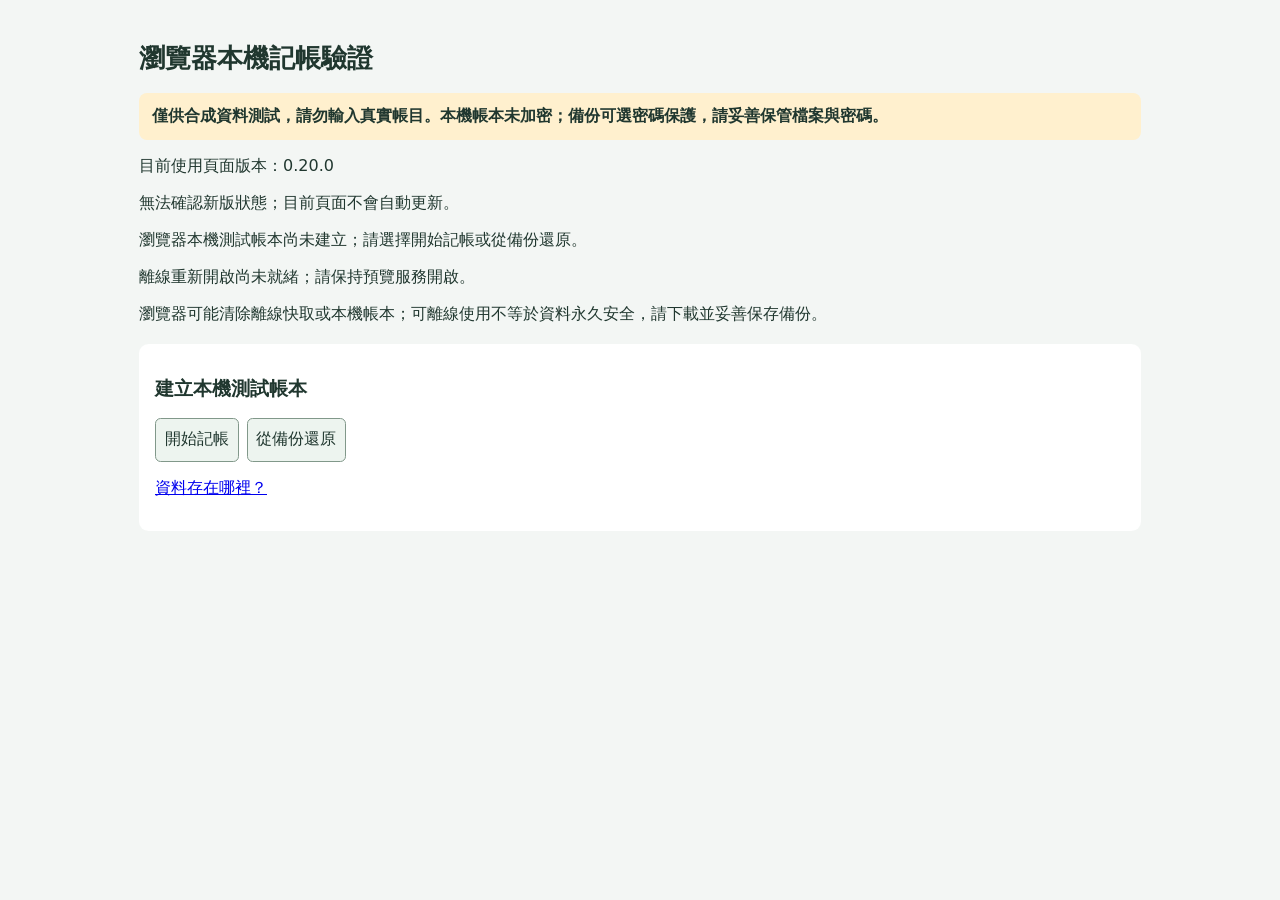
==== commit 29d885d0: "feat: 新增 local-first 0.20.0 全站搜尋" ====
--- a/local-first/index.html
+++ b/local-first/index.html
@@ -11,7 +11,7 @@
 <main>
   <h1>瀏覽器本機記帳驗證</h1>
   <p class="warning">僅供合成資料測試，請勿輸入真實帳目。本機帳本未加密；備份可選密碼保護，請妥善保管檔案與密碼。</p>
-  <p id="page-version">目前使用頁面版本：0.19.0</p>
+  <p id="page-version">目前使用頁面版本：0.20.0</p>
   <p id="update-status" role="status" aria-live="polite">無法判定新版狀態；目前頁面不會自動更新。</p>
   <p id="status" role="status" aria-live="polite">正在開啟瀏覽器本機測試帳本……</p>
   <p id="offline-status" role="status" aria-live="polite">離線重新開啟尚未就緒；首次使用請保持預覽服務開啟。</p>
@@ -51,13 +51,14 @@
     </div>
   </section>
   <div id="ledger-page" hidden>
-  <div id="view-record" data-view="record" role="region" aria-labelledby="view-record-title"><h2 id="view-record-title" tabindex="-1">記帳</h2></div>
-  <div id="view-planning" data-view="planning" role="region" aria-labelledby="view-planning-title" hidden><h2 id="view-planning-title" tabindex="-1">規劃</h2></div>
-  <div id="view-analysis" data-view="analysis" role="region" aria-labelledby="view-analysis-title" hidden><h2 id="view-analysis-title" tabindex="-1">分析</h2></div>
-  <div id="view-settings" data-view="settings" role="region" aria-labelledby="view-settings-title" hidden><h2 id="view-settings-title" tabindex="-1">設定</h2><p><a href="#privacy-view" data-privacy-link>隱私與資料</a></p></div>
+  <div id="view-record" data-view="record" role="region" aria-labelledby="view-record-title"><h2 data-search-feature id="view-record-title" tabindex="-1">記帳</h2><div id="home-search-entry" class="site-search-entry"><label><span class="sr-only">全站搜尋關鍵字</span><input id="home-search-keyword" type="search" placeholder="搜尋帳目、功能、分類或標籤（Enter）" autocomplete="off"></label><button type="button" data-search-open aria-label="開啟全站搜尋（記帳）"><span aria-hidden="true">🔍</span></button></div></div>
+  <div id="view-planning" data-view="planning" role="region" aria-labelledby="view-planning-title" hidden><h2 data-search-feature id="view-planning-title" tabindex="-1">規劃</h2><button type="button" data-search-open aria-label="開啟全站搜尋（規劃）"><span aria-hidden="true">🔍</span></button></div>
+  <div id="view-analysis" data-view="analysis" role="region" aria-labelledby="view-analysis-title" hidden><h2 data-search-feature id="view-analysis-title" tabindex="-1">分析</h2><button type="button" data-search-open aria-label="開啟全站搜尋（分析）"><span aria-hidden="true">🔍</span></button></div>
+  <div id="view-settings" data-view="settings" role="region" aria-labelledby="view-settings-title" hidden><h2 data-search-feature id="view-settings-title" tabindex="-1">設定</h2><button type="button" data-search-open aria-label="開啟全站搜尋（設定）"><span aria-hidden="true">🔍</span></button><p><a href="#privacy-view" data-privacy-link>隱私與資料</a></p></div>
+  <div id="view-search" data-view="search" role="region" aria-labelledby="view-search-title" hidden><h2 id="view-search-title" tabindex="-1">全站搜尋</h2><button id="site-search-back" type="button">返回原區域</button></div>
   <p id="planning-links"><a id="income-entry" href="#income-planning">收入與每月分配</a></p>
   <section aria-labelledby="form-title">
-    <h2 id="form-title">記錄消費</h2>
+    <h2 id="form-title" data-search-feature>記錄消費</h2>
     <form id="expense-form">
       <fieldset id="fields" disabled>
         <div class="form-grid">
@@ -96,7 +97,7 @@
   <section aria-label="操作捷徑">
     <div id="shortcut-quick" class="buttons"></div>
     <details id="shortcut-settings">
-      <summary>操作捷徑管理</summary>
+      <summary data-search-feature>操作捷徑管理</summary>
       <p>首頁依手動順序顯示最多 3 個啟用捷徑。點選只替換未儲存的記帳欄位，不帶使用期間；請確認後記錄消費。設定與來源消費各自獨立。</p>
       <form id="shortcut-form" novalidate>
         <fieldset id="shortcut-fields">
@@ -122,7 +123,7 @@
     </details>
   </section>
   <section id="budget-overview" aria-labelledby="budget-title">
-    <h2 id="budget-title">本月預算</h2>
+    <h2 id="budget-title" data-search-feature>本月預算</h2>
     <p id="budget-month"></p><p id="budget-spent"></p>
     <div id="budget-total"></div>
     <details id="category-budget-overview">
@@ -131,7 +132,7 @@
     </details>
   </section>
   <section id="schedule-overview" aria-labelledby="schedule-overview-title">
-    <h2 id="schedule-overview-title">本月定期支出</h2>
+    <h2 id="schedule-overview-title" data-search-feature>本月定期支出</h2>
     <p id="schedule-total"></p>
     <p>依預定付款月份歸屬，已記錄採有效實付金額；不是銀行餘額，也不是額外消費。略過或已刪除的消費不計入。</p>
     <details><summary>查看本月明細</summary><ul id="schedule-month-items"></ul></details>
@@ -139,7 +140,7 @@
   <section aria-label="本機帳本設定">
     <div id="ledger-settings">
       <details id="fixed-settings">
-        <summary>定期支出</summary>
+        <summary data-search-feature>定期支出</summary>
         <p>固定支出、訂閱、分期及年度費用統一管理。可每隔指定日、週、月或年安排；月／年遇短月取月底。類型及分期總數建立後保留。</p>
         <p>更改從下一個尚未到期且未保存的期數生效，已到期及已保存期數保留原值。只有逐期記錄才入帳；這是記帳，不代表銀行已扣款。開頁、搜尋、月曆及匯出不會補記。</p>
         <form id="fixed-form" novalidate>
@@ -167,7 +168,7 @@
         <button id="schedule-more" type="button" hidden>顯示更多期數</button>
       </details>
       <details id="budget-settings">
-        <summary>預算</summary>
+        <summary data-search-feature>預算</summary>
         <p><a id="budget-category-link" href="#category-management-title">更改分類名稱</a></p>
         <p>新預算限正整數台幣，最多十億元。總預算須至少等於所有分類預算加總（含停用分類）；未設定總預算時可單獨設定分類預算。</p>
         <fieldset id="budget-fields">
@@ -177,14 +178,14 @@
         <p id="budget-error" role="alert"></p>
       </details>
       <fieldset id="settings-fields">
-        <h3 id="category-management-title" tabindex="-1">分類管理</h3>
+        <h3 id="category-management-title" tabindex="-1" data-search-feature>分類管理</h3>
         <p><a id="category-budget-back" href="#budget-settings">返回預算</a></p>
         <form id="category-add" novalidate>
           <label>新增分類名稱<input name="name" type="text" autocomplete="off"></label>
           <button type="submit">新增分類</button>
         </form>
         <ul id="category-list" class="settings-list"></ul>
-        <h3>付款方式</h3>
+        <h3 id="payment-management-title" data-search-feature>付款方式</h3>
         <form id="payment-add" novalidate>
           <label>新增付款方式名稱<input name="name" type="text" autocomplete="off"></label>
           <button type="submit">新增付款方式</button>
@@ -194,24 +195,41 @@
       <p id="settings-error" role="alert"></p>
     </div>
   </section>
-  <section aria-labelledby="list-title"><h2 id="list-title">有效消費</h2><ul id="expenses"></ul><p id="empty" hidden>尚無有效消費。</p></section>
+  <section aria-labelledby="list-title"><h2 id="list-title" data-search-feature>有效消費</h2><ul id="expenses"></ul><p id="empty" hidden>尚無有效消費。</p></section>
   <section aria-labelledby="search-title">
-    <h2 id="search-title">搜尋帳目</h2>
+    <h2 id="search-title">搜尋條件</h2>
     <form id="search-form" novalidate>
       <div class="form-grid">
-        <label>消費項目關鍵字<input name="keyword" type="search" autocomplete="off"></label>
+        <label>搜尋關鍵字<input name="keyword" type="search" autocomplete="off"></label>
         <label>開始日期<input name="start" type="date"></label>
         <label>結束日期<input name="end" type="date"></label>
       </div>
       <div class="buttons"><button type="submit">搜尋</button></div>
     </form>
     <p id="search-error" role="alert"></p>
+    <p id="search-progress" role="status" aria-live="polite"></p>
+    <p>輸入關鍵字搜尋帳目、功能、分類或標籤；也可只用開始日期查帳目。日期篩選適用於帳目及分類／標籤相關消費。</p>
+    <div id="search-groups" hidden>
+    <p id="site-search-counts" role="status" aria-live="polite"></p>
+    <div class="site-search-names">
+      <section aria-labelledby="search-functions-heading"><h3 id="search-functions-heading">功能（0）</h3><ul id="search-functions"></ul></section>
+      <section aria-labelledby="search-categories-heading"><h3 id="search-categories-heading">分類（0）</h3><ul id="search-categories"></ul></section>
+      <section aria-labelledby="search-tags-heading"><h3 id="search-tags-heading">標籤（0）</h3><ul id="search-tags"></ul></section>
+    </div>
+    <h3 id="search-expenses-heading">帳目（0）</h3>
     <p id="search-count" role="status"></p>
     <ul id="search-results"></ul>
     <button id="search-more" type="button" hidden>顯示更多</button>
+    </div>
+    <section id="search-selection" aria-labelledby="search-selection-title" hidden>
+      <h3 id="search-selection-title" tabindex="-1"></h3><p id="search-selection-summary" role="status"></p>
+      <button id="search-selection-back" type="button">返回搜尋結果</button>
+      <p id="search-selection-empty" hidden>沒有符合日期範圍的有效消費。</p><ul id="search-selection-results"></ul>
+      <button id="search-selection-more" type="button" hidden>顯示更多相關消費</button>
+    </section>
   </section>
   <section aria-labelledby="calendar-title">
-    <h2 id="calendar-title">月曆</h2>
+    <h2 id="calendar-title" data-search-feature>月曆</h2>
     <div class="buttons calendar-nav" aria-label="月份導覽">
       <button id="calendar-prev" type="button" aria-label="上個月">←</button>
       <strong id="calendar-month"></strong>
@@ -229,7 +247,7 @@
     <p id="calendar-error" role="alert"></p>
   </section>
   <section id="expense-comparison" aria-labelledby="comparison-title">
-    <h2 id="comparison-title">支出比較</h2>
+    <h2 id="comparison-title" data-search-feature>支出比較</h2>
     <form id="comparison-form" novalidate>
       <div class="form-grid">
         <label>期間 A 開始日期<input name="a_start" type="date" required></label>
@@ -246,7 +264,7 @@
     <div id="comparison-results" aria-live="polite"></div>
   </section>
   <section id="tag-analysis" aria-labelledby="tag-analysis-title">
-    <h2 id="tag-analysis-title">單一標籤消費</h2>
+    <h2 id="tag-analysis-title" data-search-feature>單一標籤消費</h2>
     <p>只查看一個標籤；同一筆消費可出現在多個標籤，請勿把不同標籤總額相加。只統計截至台灣今天已入帳、有效的生活消費。</p>
     <form id="tag-query" novalidate>
       <div class="form-grid">
@@ -259,7 +277,7 @@
     <ul id="tag-results"></ul><button id="tag-more" type="button" hidden>顯示更多標籤帳目</button>
   </section>
   <section id="tag-settings" aria-labelledby="tag-settings-title">
-    <h2 id="tag-settings-title">消費標籤管理</h2>
+    <h2 id="tag-settings-title" data-search-feature>消費標籤管理</h2>
     <p>不再顯示只隱藏選單及建議，舊關聯與統計保留；移除須確認，會從所有帳目取消此標籤，但不刪帳目。</p>
     <fieldset id="tag-fields">
       <form id="tag-add" novalidate><label>新增標籤名稱<input name="name" type="text" autocomplete="off"></label><button type="submit">新增標籤</button></form>
@@ -268,7 +286,7 @@
   </section>
   <section aria-label="收入與每月分配">
     <details id="income-planning">
-      <summary>收入與每月分配</summary>
+      <summary data-search-feature>收入與每月分配</summary>
       <p>收入是已收到的錢；分配只是用途規劃，不是消費、轉帳或實際存款餘額。</p>
       <fieldset id="income-fields">
         <form id="income-month-form" novalidate><label>查看收入與分配月份<input name="month" type="month" required></label><button type="submit">查看月份</button></form>
@@ -303,15 +321,15 @@
     </details>
   </section>
   <section id="data-management" aria-labelledby="data-management-title" hidden>
-    <h2 id="data-management-title">資料管理</h2>
+    <h2 id="data-management-title" data-search-feature>資料管理</h2>
     <p id="storage-status" role="status">正在查詢本來源的瀏覽器儲存狀態……</p>
     <button id="request-persistence" type="button" disabled>申請持久保存</button>
     <p>本機帳本保存在此瀏覽器來源；獲准持久保存仍可能遺失，請手動加密備份並自行確認檔案存在。</p>
-    <button id="download-backup" type="button">下載完整備份</button>
+    <button id="download-backup" type="button" data-search-feature>下載完整備份</button>
     <p><a href="#privacy-view" data-privacy-link>隱私與資料：帳本及備份存在哪裡？</a></p>
     <p>請在重要操作後手動備份。發出下載要求不代表檔案已保存，請確認檔案存在，並妥善保管備份與密碼。</p>
     <details id="csv-export">
-      <summary>CSV 支出匯出</summary>
+      <summary data-search-feature>CSV 支出匯出</summary>
       <p class="warning">CSV 未加密、不是完整備份、不能用來還原帳本。請妥善保管下載的帳目資料。</p>
       <p>日期包含開始與結束當日，只匯出截至台灣今天已入帳的有效生活消費，包含合法的手動、固定、訂閱及分期來源。</p>
       <form id="csv-form" novalidate>
--- a/local-first/style.css
+++ b/local-first/style.css
@@ -18,6 +18,14 @@
 .buttons { display: flex; flex-wrap: wrap; gap: .5rem; align-items: center; }
 #view-navigation[hidden] { display: none; }
 #view-navigation button[aria-current="page"] { font-weight: bold; border-width: 2px; }
+.site-search-entry { display: flex; gap: .5rem; align-items: center; margin-bottom: 1rem; }
+.site-search-entry label { flex: 1; min-width: 0; }
+.sr-only { position: absolute; width: 1px; height: 1px; padding: 0; margin: -1px; overflow: hidden; clip: rect(0,0,0,0); white-space: nowrap; border: 0; }
+.site-search-names { display: grid; grid-template-columns: repeat(3,minmax(0,1fr)); gap: .8rem; }
+.site-search-names section { min-width: 0; padding: .5rem; margin: .5rem 0; border: 1px solid #dce5df; }
+#view-search { overflow-wrap: anywhere; }
+#view-search button { max-width: 100%; white-space: normal; overflow-wrap: anywhere; }
+#search-selection-more { margin-top: .7rem; }
 #tag-options .tag-choice { display: flex; align-items: center; gap: .5rem; min-height: 44px; overflow-wrap: anywhere; }
 #tag-options input { width: 1.25rem; min-height: 1.25rem; flex: 0 0 auto; }
 #tag-selected button, #tag-list, .expense-tag-labels, #tag-summary, #tag-query-error, #tag-settings-error, #tag-remove-error { overflow-wrap: anywhere; }
@@ -74,6 +82,7 @@
 @media (max-width: 650px) {
   main { padding: .8rem; }
   .form-grid { grid-template-columns: 1fr; }
+  .site-search-names { grid-template-columns: 1fr; }
   .comparison-pies { grid-template-columns: 1fr; }
   .expense { grid-template-columns: 1fr 1fr; }
   .expense > div:nth-child(2) { grid-column: 1 / -1; grid-row: 1; }
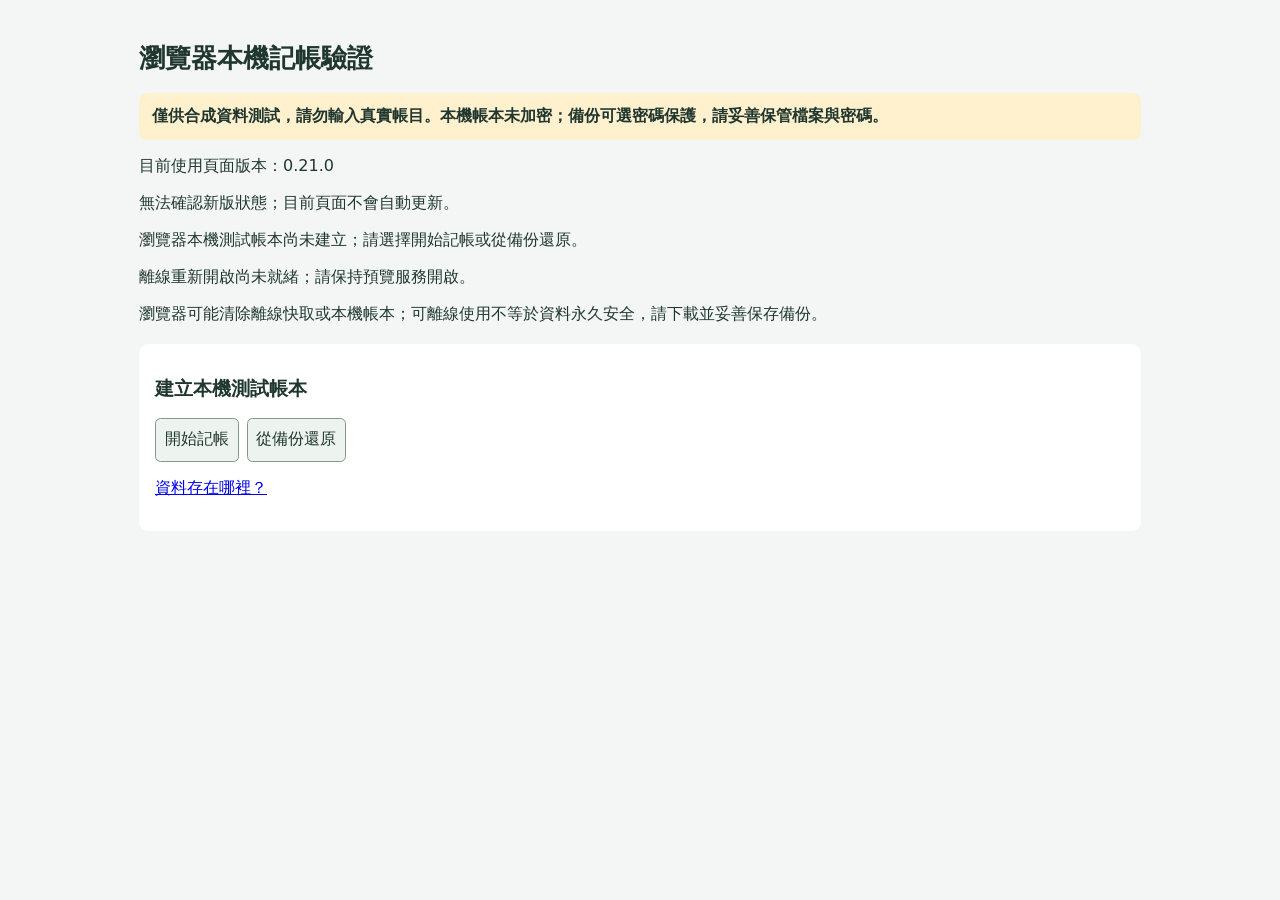
==== commit 880bf535: "feat: 完成 local-first 0.21.0 批次操作" ====
--- a/local-first/index.html
+++ b/local-first/index.html
@@ -11,7 +11,7 @@
 <main>
   <h1>瀏覽器本機記帳驗證</h1>
   <p class="warning">僅供合成資料測試，請勿輸入真實帳目。本機帳本未加密；備份可選密碼保護，請妥善保管檔案與密碼。</p>
-  <p id="page-version">目前使用頁面版本：0.20.0</p>
+  <p id="page-version">目前使用頁面版本：0.21.0</p>
   <p id="update-status" role="status" aria-live="polite">無法判定新版狀態；目前頁面不會自動更新。</p>
   <p id="status" role="status" aria-live="polite">正在開啟瀏覽器本機測試帳本……</p>
   <p id="offline-status" role="status" aria-live="polite">離線重新開啟尚未就緒；首次使用請保持預覽服務開啟。</p>
@@ -208,18 +208,17 @@
     </form>
     <p id="search-error" role="alert"></p>
     <p id="search-progress" role="status" aria-live="polite"></p>
-    <p>輸入關鍵字搜尋帳目、功能、分類或標籤；也可只用開始日期查帳目。日期篩選適用於帳目及分類／標籤相關消費。</p>
+    <p>未輸入關鍵字可展開瀏覽；輸入後顯示符合項目。日期適用於帳目及分類／標籤相關消費。</p>
     <div id="search-groups" hidden>
     <p id="site-search-counts" role="status" aria-live="polite"></p>
-    <div class="site-search-names">
-      <section aria-labelledby="search-functions-heading"><h3 id="search-functions-heading">功能（0）</h3><ul id="search-functions"></ul></section>
-      <section aria-labelledby="search-categories-heading"><h3 id="search-categories-heading">分類（0）</h3><ul id="search-categories"></ul></section>
-      <section aria-labelledby="search-tags-heading"><h3 id="search-tags-heading">標籤（0）</h3><ul id="search-tags"></ul></section>
-    </div>
-    <h3 id="search-expenses-heading">帳目（0）</h3>
+    <details id="search-functions-group"><summary id="search-functions-heading">功能（0）</summary><ul id="search-functions"></ul></details>
+    <details id="search-categories-group"><summary id="search-categories-heading">分類（0）</summary><ul id="search-categories"></ul></details>
+    <details id="search-tags-group"><summary id="search-tags-heading">標籤（0）</summary><ul id="search-tags"></ul></details>
+    <details id="search-accounts"><summary id="search-expenses-heading">帳目（0）</summary>
     <p id="search-count" role="status"></p>
     <ul id="search-results"></ul>
     <button id="search-more" type="button" hidden>顯示更多</button>
+    </details>
     </div>
     <section id="search-selection" aria-labelledby="search-selection-title" hidden>
       <h3 id="search-selection-title" tabindex="-1"></h3><p id="search-selection-summary" role="status"></p>
@@ -227,6 +226,12 @@
       <p id="search-selection-empty" hidden>沒有符合日期範圍的有效消費。</p><ul id="search-selection-results"></ul>
       <button id="search-selection-more" type="button" hidden>顯示更多相關消費</button>
     </section>
+    <div id="batch-controls" aria-labelledby="batch-title" hidden>
+      <h3 id="batch-title">目前清單：帳目</h3>
+      <div class="buttons"><button id="batch-select-all" type="button">全選符合結果</button><button id="batch-clear" type="button">取消全選</button></div>
+      <p id="batch-count" role="status" aria-live="polite">已選取 0 筆。</p>
+      <div class="buttons"><button id="batch-edit" type="button" disabled>更改</button><button id="batch-open" type="button" disabled>批次更改</button></div>
+    </div>
   </section>
   <section aria-labelledby="calendar-title">
     <h2 id="calendar-title" data-search-feature>月曆</h2>
@@ -420,5 +425,21 @@
   <p id="tag-remove-error" role="alert"></p>
   <div class="buttons"><button id="confirm-tag-remove" type="button">確認移除標籤</button><button id="cancel-tag-remove" type="button">取消</button></div>
 </dialog>
+<dialog id="batch-editor" aria-labelledby="batch-editor-title">
+  <h2 id="batch-editor-title">批次更改消費</h2>
+  <form id="batch-form"><fieldset id="batch-fields">
+    <div class="form-grid"><label>批次分類<select id="batch-category" name="category"></select></label><label>批次付款方式<select id="batch-payment" name="payment_source_id"></select></label></div>
+    <details><summary>新增標籤（保留其他原標籤）</summary>
+      <label>批次標籤名稱<input id="batch-tag-input" type="text" list="batch-tag-suggestions" autocomplete="off"></label><datalist id="batch-tag-suggestions"></datalist>
+      <button id="batch-tag-add" type="button">加入批次標籤（確認儲存後生效）</button><div id="batch-tag-selected" class="buttons" aria-label="批次新增的標籤"></div><div id="batch-tag-options" aria-label="可顯示的既有標籤"></div>
+    </details>
+    <details><summary>移除標籤（只解除選中帳目關聯）</summary><div id="batch-remove-options" aria-label="批次移除的標籤"></div></details>
+    <p id="batch-error" role="alert"></p><div class="buttons"><button id="batch-review" type="submit">檢查批次更改</button><button id="batch-editor-cancel" type="button">取消</button></div>
+  </fieldset></form>
+</dialog>
+<dialog id="batch-dialog" aria-labelledby="batch-confirm-title">
+  <h2 id="batch-confirm-title">確認批次更改</h2><p id="batch-summary"></p><ul id="batch-changes"></ul><p id="batch-confirm-error" role="alert"></p>
+  <div class="buttons"><button id="batch-confirm" type="button">確認更改</button><button id="batch-cancel" type="button">取消</button></div>
+</dialog>
 </body>
 </html>
--- a/local-first/style.css
+++ b/local-first/style.css
@@ -21,10 +21,12 @@
 .site-search-entry { display: flex; gap: .5rem; align-items: center; margin-bottom: 1rem; }
 .site-search-entry label { flex: 1; min-width: 0; }
 .sr-only { position: absolute; width: 1px; height: 1px; padding: 0; margin: -1px; overflow: hidden; clip: rect(0,0,0,0); white-space: nowrap; border: 0; }
-.site-search-names { display: grid; grid-template-columns: repeat(3,minmax(0,1fr)); gap: .8rem; }
-.site-search-names section { min-width: 0; padding: .5rem; margin: .5rem 0; border: 1px solid #dce5df; }
+#search-groups > details { margin: .5rem 0; }
 #view-search { overflow-wrap: anywhere; }
 #view-search button { max-width: 100%; white-space: normal; overflow-wrap: anywhere; }
+.batch-choice { display: flex; align-items: center; gap: .5rem; min-height: 44px; overflow-wrap: anywhere; }
+.batch-choice input { width: 1.25rem; min-height: 1.25rem; flex: 0 0 auto; }
+#batch-error, #batch-confirm-error { color: #a2241b; }
 #search-selection-more { margin-top: .7rem; }
 #tag-options .tag-choice { display: flex; align-items: center; gap: .5rem; min-height: 44px; overflow-wrap: anywhere; }
 #tag-options input { width: 1.25rem; min-height: 1.25rem; flex: 0 0 auto; }
@@ -76,14 +78,21 @@
 ul { list-style: none; padding: 0; margin: 0; }
 .expense { display: grid; grid-template-columns: 105px minmax(100px, 2fr) minmax(75px, 1fr) 1fr 1fr 118px; gap: .7rem; padding: 1rem 0; border-bottom: 1px solid #dce5df; align-items: start; }
 .expense div { min-width: 0; overflow-wrap: anywhere; }
+.expense-selectable { grid-template-columns: 32px 105px minmax(100px,2fr) minmax(75px,1fr) 1fr 1fr 118px; }
+.expense-selectable > .batch-choice { grid-column: 1; grid-row: 1 / span 2; align-self: start; }
+.expense-selectable > p { grid-column: 2 / -1; }
 small { display: block; color: #5c6c61; margin-bottom: .3rem; }
 dialog { border: 1px solid #81988a; border-radius: .6rem; max-width: min(480px, calc(100% - 2rem)); overflow-wrap: anywhere; }
 dialog::backdrop { background: #0006; }
 @media (max-width: 650px) {
   main { padding: .8rem; }
   .form-grid { grid-template-columns: 1fr; }
-  .site-search-names { grid-template-columns: 1fr; }
   .comparison-pies { grid-template-columns: 1fr; }
   .expense { grid-template-columns: 1fr 1fr; }
   .expense > div:nth-child(2) { grid-column: 1 / -1; grid-row: 1; }
+  .expense-selectable { grid-template-columns: 32px minmax(0,1fr) minmax(0,1fr); }
+  .expense-selectable > .batch-choice { grid-row: 1 / span 5; }
+  .expense-selectable > div:nth-child(2) { grid-column: 2; grid-row: auto; }
+  .expense-selectable > div:nth-child(3) { grid-column: 2 / -1; grid-row: 1; }
+  .expense-selectable > .buttons { grid-column: 2 / -1; }
 }
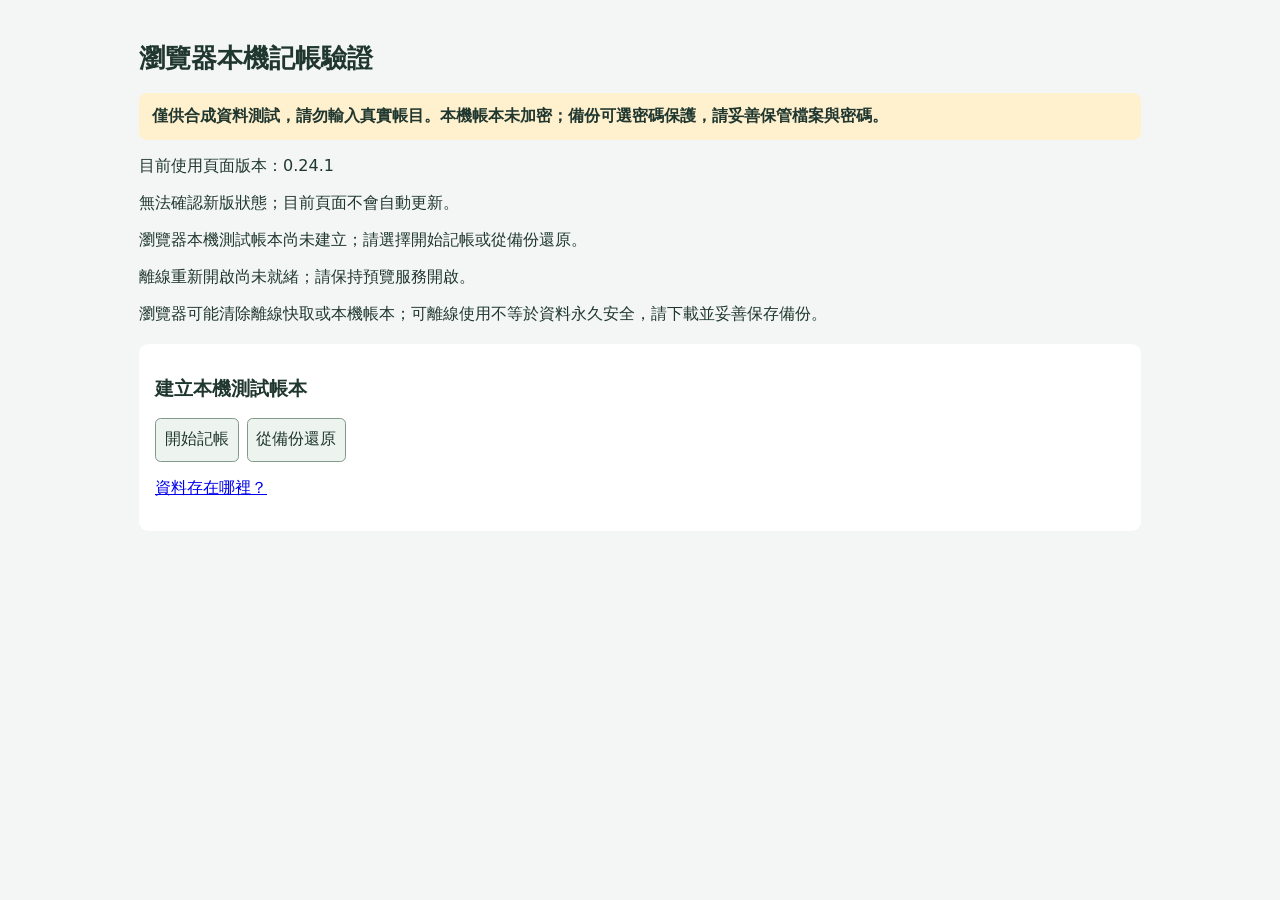
==== commit 0a56ec70: "feat: 交付 local-first 0.21.1–0.24.1" ====
--- a/local-first/index.html
+++ b/local-first/index.html
@@ -11,7 +11,7 @@
 <main>
   <h1>瀏覽器本機記帳驗證</h1>
   <p class="warning">僅供合成資料測試，請勿輸入真實帳目。本機帳本未加密；備份可選密碼保護，請妥善保管檔案與密碼。</p>
-  <p id="page-version">目前使用頁面版本：0.21.0</p>
+  <p id="page-version">目前使用頁面版本：0.24.1</p>
   <p id="update-status" role="status" aria-live="polite">無法判定新版狀態；目前頁面不會自動更新。</p>
   <p id="status" role="status" aria-live="polite">正在開啟瀏覽器本機測試帳本……</p>
   <p id="offline-status" role="status" aria-live="polite">離線重新開啟尚未就緒；首次使用請保持預覽服務開啟。</p>
@@ -38,7 +38,7 @@
       <h3>解密備份</h3>
       <p>密碼只用來解密此備份；忘記密碼無法取回。驗證完成並確認後才會還原。</p>
       <form id="decrypt-form" novalidate autocomplete="off">
-        <label>備份密碼<input id="restore-password" type="password" maxlength="1024" autocomplete="off"></label>
+        <label>備份密碼<input id="restore-password" type="password" required maxlength="1024" autocomplete="off"></label>
         <p id="restore-password-error" role="alert"></p>
         <div class="buttons"><button id="decrypt-backup" type="submit">解密並驗證</button><button id="cancel-decrypt" type="button">取消解密</button></div>
       </form>
@@ -54,12 +54,26 @@
   <div id="view-record" data-view="record" role="region" aria-labelledby="view-record-title"><h2 data-search-feature id="view-record-title" tabindex="-1">記帳</h2><div id="home-search-entry" class="site-search-entry"><label><span class="sr-only">全站搜尋關鍵字</span><input id="home-search-keyword" type="search" placeholder="搜尋帳目、功能、分類或標籤（Enter）" autocomplete="off"></label><button type="button" data-search-open aria-label="開啟全站搜尋（記帳）"><span aria-hidden="true">🔍</span></button></div></div>
   <div id="view-planning" data-view="planning" role="region" aria-labelledby="view-planning-title" hidden><h2 data-search-feature id="view-planning-title" tabindex="-1">規劃</h2><button type="button" data-search-open aria-label="開啟全站搜尋（規劃）"><span aria-hidden="true">🔍</span></button></div>
   <div id="view-analysis" data-view="analysis" role="region" aria-labelledby="view-analysis-title" hidden><h2 data-search-feature id="view-analysis-title" tabindex="-1">分析</h2><button type="button" data-search-open aria-label="開啟全站搜尋（分析）"><span aria-hidden="true">🔍</span></button></div>
-  <div id="view-settings" data-view="settings" role="region" aria-labelledby="view-settings-title" hidden><h2 data-search-feature id="view-settings-title" tabindex="-1">設定</h2><button type="button" data-search-open aria-label="開啟全站搜尋（設定）"><span aria-hidden="true">🔍</span></button><p><a href="#privacy-view" data-privacy-link>隱私與資料</a></p></div>
+  <div id="view-settings" data-view="settings" role="region" aria-labelledby="view-settings-title" hidden><h2 data-search-feature id="view-settings-title" tabindex="-1">設定</h2><button type="button" data-search-open aria-label="開啟全站搜尋（設定）"><span aria-hidden="true">🔍</span></button><p><a href="#instructions-view" data-help-link>使用說明</a></p></div>
+  <section id="home-edit" data-settings-section="home" aria-labelledby="home-edit-title">
+    <h2 id="home-edit-title" data-search-feature>編輯首頁</h2>
+    <p>只保存在此瀏覽器、此網址來源，不屬於帳本或完整備份。搜尋與記帳必須顯示；其餘只隱藏首頁，不刪資料。摘要預設在下次重新開啟套用。</p>
+    <form id="home-preferences-form" novalidate>
+      <ul id="home-order"></ul>
+      <label>首頁最多顯示的操作捷徑數<input id="home-shortcut-count" type="number" min="0" step="1" value="3" required></label>
+      <fieldset id="home-expansion-settings"><legend>首頁摘要預設展開（未勾選為收合）</legend></fieldset>
+      <button id="save-home-preferences" type="submit">儲存首頁偏好</button>
+    </form>
+    <p id="home-preferences-status" role="status" aria-live="polite"></p>
+    <p><a id="home-shortcut-manager" href="#shortcut-settings">操作捷徑管理</a></p><div id="home-shortcut-settings-host"></div>
+  </section>
+  <section id="home-goals" aria-label="存錢目標"><details id="home-goals-details"><summary>存錢目標</summary><ul id="home-goals-list"></ul><a href="#goal-planning">管理存錢目標</a></details></section>
   <div id="view-search" data-view="search" role="region" aria-labelledby="view-search-title" hidden><h2 id="view-search-title" tabindex="-1">全站搜尋</h2><button id="site-search-back" type="button">返回原區域</button></div>
   <p id="planning-links"><a id="income-entry" href="#income-planning">收入與每月分配</a></p>
   <section aria-labelledby="form-title">
     <h2 id="form-title" data-search-feature>記錄消費</h2>
     <form id="expense-form">
+      <p class="required-legend"><span class="required-example" aria-hidden="true">*</span> 代表必填</p>
       <fieldset id="fields" disabled>
         <div class="form-grid">
           <label>金額（元）<input name="amount" type="text" inputmode="decimal" required autocomplete="off"></label>
@@ -70,20 +84,20 @@
         </div>
         <p id="expense-date-note" hidden>自動來源消費的原入帳日期不可更改；本次操作只影響這一筆消費。</p>
         <details id="usage-inputs">
-          <summary>使用期間（選填）</summary>
-          <p>起始日算第 1 天，只是使用估計，不代表實際庫存。未填天數維持一般記帳；清空已保存的天數可停止追蹤，不刪除消費。</p>
+          <summary>使用期間</summary>
+          <p data-help-topic="記帳與使用期間">起始日算第 1 天，只是使用估計，不代表實際庫存。未填天數維持一般記帳；清空已保存的天數可停止追蹤，不刪除消費。</p>
           <div class="form-grid">
             <label>使用起始日<input name="usage_started_on" type="date"></label>
             <label>可使用天數<input name="usage_days" type="number" min="1" max="36500" step="1"></label>
-            <label class="usage-checkbox"><input name="usage_remind" type="checkbox" checked>開啟快結束提示</label>
+            <label class="usage-checkbox"><input name="usage_remind" type="checkbox" checked>開啟提示</label>
             <label>提前提醒天數<input name="usage_reminder_days" type="number" min="0" max="36500" step="1" value="7"></label>
             <label class="usage-checkbox"><input name="usage_show_daily_cost" type="checkbox">顯示每日平均成本（約數，元／天）</label>
           </div>
           <button id="usage-stop" type="button" hidden>停止追蹤／不再提醒（儲存後生效）</button>
         </details>
         <details id="expense-tags">
-          <summary>加入標籤（選填）</summary>
-          <p>一次加入一個名稱；前後空白與開頭 #／＃ 會忽略，大小寫及不同文字仍區分。新標籤只在消費成功儲存時建立，不影響分類或金額。</p>
+          <summary>加入標籤</summary>
+          <p data-help-topic="標籤">區分大小寫、忽略前後空白與開頭 #／＃，一次新增一個標籤</p>
           <label>標籤名稱<input id="tag-input" type="text" list="tag-suggestions" autocomplete="off"></label>
           <datalist id="tag-suggestions"></datalist>
           <button id="tag-draft-add" type="button">加入這筆消費（儲存後生效）</button>
@@ -98,16 +112,17 @@
     <div id="shortcut-quick" class="buttons"></div>
     <details id="shortcut-settings">
       <summary data-search-feature>操作捷徑管理</summary>
-      <p>首頁依手動順序顯示最多 3 個啟用捷徑。點選只替換未儲存的記帳欄位，不帶使用期間；請確認後記錄消費。設定與來源消費各自獨立。</p>
+      <button id="shortcut-new" type="button">新增捷徑</button>
+      <p data-help-topic="操作捷徑">首頁依手動順序顯示最多 3 個啟用捷徑。點選只替換未儲存的記帳欄位，不帶使用期間；請確認後記錄消費。設定與來源消費各自獨立。</p>
       <form id="shortcut-form" novalidate>
         <fieldset id="shortcut-fields">
           <h3 id="shortcut-form-title">新增捷徑</h3>
           <div class="form-grid">
-            <label>捷徑名稱<input name="name" type="text" autocomplete="off"></label>
-            <label>捷徑消費項目<input name="note" type="text" autocomplete="off"></label>
-            <label>捷徑分類<select name="category"></select></label>
-            <label>捷徑付款方式<select name="payment_source_id"></select></label>
-            <label>預設金額（元，選填）<input name="amount" type="text" inputmode="decimal" autocomplete="off"></label>
+            <label>捷徑名稱<input name="name" type="text" autocomplete="off" required></label>
+            <label>捷徑消費項目<input name="note" type="text" autocomplete="off" required></label>
+            <label>捷徑分類<select name="category" required></select></label>
+            <label>捷徑付款方式<select name="payment_source_id" required></select></label>
+            <label>預設金額（元）<input name="amount" type="text" inputmode="decimal" autocomplete="off"></label>
           </div>
           <div class="buttons"><button id="save-shortcut" type="submit">儲存捷徑</button><button id="cancel-shortcut" type="button">取消／清空捷徑草稿</button></div>
         </fieldset>
@@ -118,7 +133,7 @@
   </section>
   <section id="ending-soon" aria-labelledby="ending-soon-title" hidden>
     <details><summary id="ending-soon-title">快結束</summary>
-      <p>使用天數是估計；分期顯示未處理期數（撤銷的已入帳期仍算已處理）。只供查看，不補記消費。</p>
+      <p data-help-topic="記帳與使用期間">使用天數是估計；分期顯示未處理期數（撤銷的已入帳期仍算已處理）。只供查看，不補記消費。</p>
       <ul id="ending-soon-list"></ul>
     </details>
   </section>
@@ -134,27 +149,27 @@
   <section id="schedule-overview" aria-labelledby="schedule-overview-title">
     <h2 id="schedule-overview-title" data-search-feature>本月定期支出</h2>
     <p id="schedule-total"></p>
-    <p>依預定付款月份歸屬，已記錄採有效實付金額；不是銀行餘額，也不是額外消費。略過或已刪除的消費不計入。</p>
+    <p data-help-topic="定期支出">依預定付款月份歸屬，已記錄採有效實付金額；不是銀行餘額，也不是額外消費。略過或已刪除的消費不計入。</p>
     <details><summary>查看本月明細</summary><ul id="schedule-month-items"></ul></details>
   </section>
   <section aria-label="本機帳本設定">
     <div id="ledger-settings">
       <details id="fixed-settings">
         <summary data-search-feature>定期支出</summary>
-        <p>固定支出、訂閱、分期及年度費用統一管理。可每隔指定日、週、月或年安排；月／年遇短月取月底。類型及分期總數建立後保留。</p>
-        <p>更改從下一個尚未到期且未保存的期數生效，已到期及已保存期數保留原值。只有逐期記錄才入帳；這是記帳，不代表銀行已扣款。開頁、搜尋、月曆及匯出不會補記。</p>
+        <p data-help-topic="定期支出">固定支出、訂閱、分期及年度費用統一管理。可每隔指定日、週、月或年安排；月／年遇短月取月底。類型及分期總數建立後保留。</p>
+        <p data-help-topic="定期支出">更改從下一個尚未到期且未保存的期數生效，已到期及已保存期數保留原值。只有逐期記錄才入帳；這是記帳，不代表銀行已扣款。開頁、搜尋、月曆及匯出不會補記。</p>
         <form id="fixed-form" novalidate>
           <fieldset id="fixed-fields">
             <h3 id="fixed-form-title">新增固定支出</h3>
             <div class="form-grid">
-              <label>支出類型<select name="kind"><option value="固定">固定支出</option><option value="訂閱">訂閱</option><option value="分期">分期</option><option value="年度費用">年度費用</option></select></label>
-              <label>消費項目<input name="name" type="text" autocomplete="off"></label>
-              <label>金額（元）<input name="amount" type="text" inputmode="decimal" autocomplete="off"></label>
-              <label>分類<select name="category"></select></label>
-              <label>預設付款方式<select name="payment_source_id"></select></label>
-              <label>首次付款／未來安排首期日期<input name="first_due_on" type="date"></label>
-              <label>每隔<input name="every" type="number" min="1" step="1" value="1"></label>
-              <label>頻率單位<select name="unit"><option value="day">日</option><option value="week">週</option><option value="month" selected>月</option><option value="year">年</option></select></label>
+              <label>支出類型<select name="kind" required><option value="固定">固定支出</option><option value="訂閱">訂閱</option><option value="分期">分期</option><option value="年度費用">年度費用</option></select></label>
+              <label>消費項目<input name="name" type="text" autocomplete="off" required></label>
+              <label>金額（元）<input name="amount" type="text" inputmode="decimal" required autocomplete="off"></label>
+              <label>分類<select name="category" required></select></label>
+              <label>預設付款方式<select name="payment_source_id" required></select></label>
+              <label>首次付款／未來安排首期日期<input name="first_due_on" type="date" required></label>
+              <label>每隔<input name="every" type="number" min="1" step="1" value="1" required></label>
+              <label>頻率單位<select name="unit" required><option value="day">日</option><option value="week">週</option><option value="month" selected>月</option><option value="year">年</option></select></label>
               <div id="installment-fields" hidden><label>總期數（1～600）<input name="periods" type="number" min="1" max="600" step="1" disabled></label></div>
             </div>
             <div class="buttons"><button id="save-fixed" type="submit">新增固定支出</button><button id="cancel-fixed-edit" type="button" hidden>取消更改固定支出</button></div>
@@ -163,14 +178,14 @@
         <p id="fixed-error" role="alert"></p>
         <ul id="fixed-list"></ul><p id="fixed-empty">尚無定期支出。</p>
         <h3>各期處理狀態</h3>
-        <p>未到期只可查看。到期可按預設值記錄，或帶入記帳表單更改實付資料；取消不會略過。已略過可恢復同一期，已記錄消費即使刪除也不會重建。</p>
+        <p data-help-topic="定期支出">未到期只可查看。到期可按預設值記錄，或帶入記帳表單更改實付資料；取消不會略過。已略過可恢復同一期，已記錄消費即使刪除也不會重建。</p>
         <div id="schedule-periods"><ul id="schedule-recent"></ul><details id="schedule-older"><summary>其他期數</summary><ul></ul></details></div>
         <button id="schedule-more" type="button" hidden>顯示更多期數</button>
       </details>
       <details id="budget-settings">
         <summary data-search-feature>預算</summary>
         <p><a id="budget-category-link" href="#category-management-title">更改分類名稱</a></p>
-        <p>新預算限正整數台幣，最多十億元。總預算須至少等於所有分類預算加總（含停用分類）；未設定總預算時可單獨設定分類預算。</p>
+        <p data-help-topic="預算">新預算限正整數台幣，最多十億元。總預算須至少等於所有分類預算加總（含停用分類）；未設定總預算時可單獨設定分類預算。</p>
         <fieldset id="budget-fields">
           <ul id="budget-setting-list"></ul>
           <button id="budget-sum" type="button">設為分類預算加總</button>
@@ -178,24 +193,27 @@
         <p id="budget-error" role="alert"></p>
       </details>
       <fieldset id="settings-fields">
+        <section data-settings-section="category">
         <h3 id="category-management-title" tabindex="-1" data-search-feature>分類管理</h3>
         <p><a id="category-budget-back" href="#budget-settings">返回預算</a></p>
         <form id="category-add" novalidate>
-          <label>新增分類名稱<input name="name" type="text" autocomplete="off"></label>
+          <label>新增分類名稱<input name="name" type="text" autocomplete="off" required></label>
           <button type="submit">新增分類</button>
         </form>
         <ul id="category-list" class="settings-list"></ul>
+        </section><section data-settings-section="payment">
         <h3 id="payment-management-title" data-search-feature>付款方式</h3>
         <form id="payment-add" novalidate>
-          <label>新增付款方式名稱<input name="name" type="text" autocomplete="off"></label>
+          <label>新增付款方式名稱<input name="name" type="text" autocomplete="off" required></label>
           <button type="submit">新增付款方式</button>
         </form>
         <ul id="payment-list" class="settings-list"></ul>
+        </section>
       </fieldset>
       <p id="settings-error" role="alert"></p>
     </div>
   </section>
-  <section aria-labelledby="list-title"><h2 id="list-title" data-search-feature>有效消費</h2><ul id="expenses"></ul><p id="empty" hidden>尚無有效消費。</p></section>
+  <section aria-labelledby="list-title"><details id="expenses-disclosure"><summary id="list-title" data-search-feature>有效消費</summary><ul id="expenses"></ul><p id="empty" hidden>尚無有效消費。</p></details></section>
   <section aria-labelledby="search-title">
     <h2 id="search-title">搜尋條件</h2>
     <form id="search-form" novalidate>
@@ -208,7 +226,7 @@
     </form>
     <p id="search-error" role="alert"></p>
     <p id="search-progress" role="status" aria-live="polite"></p>
-    <p>未輸入關鍵字可展開瀏覽；輸入後顯示符合項目。日期適用於帳目及分類／標籤相關消費。</p>
+    <p data-help-topic="搜尋與分析">未輸入關鍵字可展開瀏覽；輸入後顯示符合項目。日期適用於帳目及分類／標籤相關消費。</p>
     <div id="search-groups" hidden>
     <p id="site-search-counts" role="status" aria-live="polite"></p>
     <details id="search-functions-group"><summary id="search-functions-heading">功能（0）</summary><ul id="search-functions"></ul></details>
@@ -251,7 +269,26 @@
     </div>
     <p id="calendar-error" role="alert"></p>
   </section>
+  <section id="expense-analysis" aria-labelledby="analysis-title">
+    <h2 id="analysis-title" data-search-feature>支出分析</h2>
+    <form id="analysis-form" novalidate>
+      <div class="form-grid">
+        <label>操作<select name="mode"><option value="compare">自選期間比較</option><option value="trend">連續區間趨勢</option></select></label>
+        <label>時間單位<select name="unit"><option value="week">週（週一開始）</option><option value="month" selected>月</option><option value="year">年</option></select></label>
+        <label>消費項目關鍵字（最多200字）<input name="keyword" type="search" autocomplete="off"></label>
+        <label>主要圖表<select name="chart"><option value="bar">長條比較</option><option value="line">時間趨勢折線</option><option value="pie">所選期間分類占比</option></select></label>
+      </div>
+      <fieldset id="analysis-categories"><legend>共同分類篩選（未勾選為全部，含停用／歷史）</legend></fieldset>
+      <p>以所選單位的完整週、月或年統計；日期用來選取所在期間。各組共用分類及關鍵字，未來不預測。</p>
+      <div id="analysis-trend" class="form-grid" hidden><label>區間開始日期<input name="trend_start" type="date"></label><label>區間結束日期<input name="trend_end" type="date"></label></div>
+      <div id="analysis-custom"><div id="analysis-groups"></div><button id="analysis-add-group" type="button">新增比較組</button></div>
+      <div class="buttons"><button id="analysis-preset" type="button">本月與上月</button><button id="analysis-submit" type="submit">分析支出</button></div>
+    </form>
+    <p id="analysis-error" role="alert"></p>
+    <div id="analysis-results" aria-live="polite"></div>
+  </section>
   <section id="expense-comparison" aria-labelledby="comparison-title">
+    <details id="legacy-comparison"><summary>既有兩期間比較</summary>
     <h2 id="comparison-title" data-search-feature>支出比較</h2>
     <form id="comparison-form" novalidate>
       <div class="form-grid">
@@ -260,17 +297,18 @@
         <label>期間 B 開始日期<input name="b_start" type="date" required></label>
         <label>期間 B 結束日期<input name="b_end" type="date" required></label>
         <label>比較分類<select name="category" id="comparison-category"><option value="">全部分類</option></select></label>
-        <label>比較消費項目關鍵字（選填，最多 200 字）<input name="keyword" type="search" autocomplete="off"></label>
+        <label>比較消費項目關鍵字（最多 200 字）<input name="keyword" type="search" autocomplete="off"></label>
       </div>
-      <p>日期包含兩端；兩段套用相同條件，只統計截至台灣今天已入帳的有效生活消費，不補記或預測。</p>
+      <p data-help-topic="搜尋與分析">日期包含兩端；兩段套用相同條件，只統計截至台灣今天已入帳的有效生活消費，不補記或預測。</p>
       <button type="submit">比較支出</button>
     </form>
     <p id="comparison-error" role="alert"></p>
     <div id="comparison-results" aria-live="polite"></div>
+    </details>
   </section>
   <section id="tag-analysis" aria-labelledby="tag-analysis-title">
     <h2 id="tag-analysis-title" data-search-feature>單一標籤消費</h2>
-    <p>只查看一個標籤；同一筆消費可出現在多個標籤，請勿把不同標籤總額相加。只統計截至台灣今天已入帳、有效的生活消費。</p>
+    <p data-help-topic="搜尋與分析">只查看一個標籤；同一筆消費可出現在多個標籤，請勿把不同標籤總額相加。只統計截至台灣今天已入帳、有效的生活消費。</p>
     <form id="tag-query" novalidate>
       <div class="form-grid">
         <label>查看標籤<select name="tag_id" required></select></label>
@@ -281,18 +319,39 @@
     <p id="tag-query-error" role="alert"></p><p id="tag-summary" role="status"></p>
     <ul id="tag-results"></ul><button id="tag-more" type="button" hidden>顯示更多標籤帳目</button>
   </section>
-  <section id="tag-settings" aria-labelledby="tag-settings-title">
+  <section id="tag-settings" data-settings-section="tags" aria-labelledby="tag-settings-title">
     <h2 id="tag-settings-title" data-search-feature>消費標籤管理</h2>
-    <p>不再顯示只隱藏選單及建議，舊關聯與統計保留；移除須確認，會從所有帳目取消此標籤，但不刪帳目。</p>
+    <p data-help-topic="標籤">不再顯示只隱藏選單及建議，舊關聯與統計保留；移除須確認，會從所有帳目取消此標籤，但不刪帳目。</p>
     <fieldset id="tag-fields">
-      <form id="tag-add" novalidate><label>新增標籤名稱<input name="name" type="text" autocomplete="off"></label><button type="submit">新增標籤</button></form>
+      <form id="tag-add" novalidate><label>新增標籤名稱<input name="name" type="text" autocomplete="off" required></label><button type="submit">新增標籤</button></form>
       <ul id="tag-list"></ul>
     </fieldset><p id="tag-settings-error" role="alert"></p>
+  </section>
+  <section aria-label="目標">
+    <details id="goal-planning">
+      <summary data-search-feature>目標</summary>
+      <p data-help-topic="存錢目標">這是手動紀錄與用途規劃，不是銀行餘額。手動調整設定當下已存總額；之後連結分配只加減儲存差額。若差額使總額低於 0，整筆拒絕，請先校正目標。達成金額或期限不會自動完成。</p>
+      <form id="goal-form" novalidate>
+        <fieldset id="goal-fields">
+          <h3 id="goal-form-title">新增目標</h3>
+          <div class="form-grid">
+            <label>目標名稱<input name="name" type="text" maxlength="200" required autocomplete="off"></label>
+            <label>目標金額（元）<input name="target_amount" type="text" inputmode="decimal" required autocomplete="off"></label>
+            <label>目前已存總額（元）<input name="saved_amount" type="text" inputmode="decimal" value="0" required autocomplete="off"></label>
+            <label>目標期限（留空不限時）<input name="deadline" type="date"></label>
+            <label class="usage-checkbox"><input name="remind" type="checkbox" checked>查看時顯示期限提示</label>
+            <label class="usage-checkbox"><input name="completed" type="checkbox">已完成（自行確認）</label>
+          </div>
+          <div class="buttons"><button id="goal-save" type="submit">儲存目標</button><button id="goal-cancel" type="button">取消／清空目標草稿</button></div>
+        </fieldset>
+      </form>
+      <p id="goal-error" role="alert"></p><ul id="goal-list" aria-live="polite"></ul>
+    </details>
   </section>
   <section aria-label="收入與每月分配">
     <details id="income-planning">
       <summary data-search-feature>收入與每月分配</summary>
-      <p>收入是已收到的錢；分配只是用途規劃，不是消費、轉帳或實際存款餘額。</p>
+      <p data-help-topic="收入與分配">收入是已收到的錢；分配只是用途規劃，不是消費、轉帳或實際存款餘額。</p>
       <fieldset id="income-fields">
         <form id="income-month-form" novalidate><label>查看收入與分配月份<input name="month" type="month" required></label><button type="submit">查看月份</button></form>
         <div id="income-summary" aria-live="polite"></div>
@@ -307,31 +366,32 @@
         </form>
         <ul id="income-list"></ul>
         <h3>已規劃的分配</h3>
-        <p>未儲存時只有生活開銷草稿；不自動複製上月或套用建議。0 元表示暫不分配。</p>
+        <p data-help-topic="收入與分配">未儲存時只有生活開銷草稿；不自動複製上月或套用建議。0 元表示暫不分配。</p>
         <form id="allocation-form" novalidate>
           <div id="allocation-items"></div>
           <div class="buttons"><button id="add-allocation-item" type="button">新增分配項目</button><button type="submit">儲存本月分配</button></div>
         </form>
         <h3>生活開銷建議</h3>
-        <p>本月應扣款的啟用固定／訂閱／分期，含尚未到期項目，只供規劃參考；這裡不補記消費。排除建議不會停用扣款規則。</p>
+        <p data-help-topic="收入與分配">本月應扣款的啟用固定／訂閱／分期，含尚未到期項目，只供規劃參考；這裡不補記消費。排除建議不會停用扣款規則。</p>
         <p id="income-suggestion-total"></p>
         <button id="apply-income-suggestion" type="button">將建議合計填入生活開銷草稿</button>
         <details><summary>查看建議明細與本月排除</summary><ul id="income-suggestions"></ul></details>
         <h3>年度費用建議預留</h3>
-        <p>依目前年度設定計算的每月參考額，向上取至分；不是已存入或尚欠金額，不會套用分配。往月只保留已儲存規劃，不重算年度參考額。</p>
+        <p data-help-topic="收入與分配">依目前年度設定計算的每月參考額，向上取至分；不是已存入或尚欠金額，不會套用分配。往月只保留已儲存規劃，不重算年度參考額。</p>
         <p id="annual-reserve-total"></p>
         <details><summary>查看年度費用每月參考明細</summary><ul id="annual-reserve-items"></ul></details>
       </fieldset>
       <p id="income-error" role="alert"></p>
     </details>
   </section>
-  <section id="data-management" aria-labelledby="data-management-title" hidden>
+  <section id="data-management" data-settings-section="data" aria-labelledby="data-management-title" hidden>
     <h2 id="data-management-title" data-search-feature>資料管理</h2>
+    <details id="data-privacy"><summary>隱私與資料</summary></details>
     <p id="storage-status" role="status">正在查詢本來源的瀏覽器儲存狀態……</p>
     <button id="request-persistence" type="button" disabled>申請持久保存</button>
     <p>本機帳本保存在此瀏覽器來源；獲准持久保存仍可能遺失，請手動加密備份並自行確認檔案存在。</p>
     <button id="download-backup" type="button" data-search-feature>下載完整備份</button>
-    <p><a href="#privacy-view" data-privacy-link>隱私與資料：帳本及備份存在哪裡？</a></p>
+    <p><a href="#data-privacy">隱私與資料：帳本及備份存在哪裡？</a></p>
     <p>請在重要操作後手動備份。發出下載要求不代表檔案已保存，請確認檔案存在，並妥善保管備份與密碼。</p>
     <details id="csv-export">
       <summary data-search-feature>CSV 支出匯出</summary>
@@ -373,15 +433,22 @@
     </div>
   </section>
   </div>
+  <section id="instructions-view" aria-labelledby="instructions-title" hidden>
+    <h2 id="instructions-title" tabindex="-1">使用說明</h2><button id="instructions-back" type="button">返回設定</button>
+    <p>「*」代表必填；其他欄位可依需要使用。隱私、備份／還原風險及當下錯誤仍在原入口顯示。</p>
+    <div id="instructions-content"></div>
+  </section>
   <section id="privacy-view" aria-labelledby="privacy-title" hidden>
     <h2 id="privacy-title" tabindex="-1">隱私與資料</h2>
     <button id="privacy-back" type="button">返回設定</button>
+    <div id="privacy-content">
     <p>帳本存在這個瀏覽器設定檔、這個網址的本機儲存空間（IndexedDB）。即使是同一台電腦，換瀏覽器設定檔或網址／連接埠，也可能看不到原帳本；這不代表原資料已被刪除。</p>
     <p>瀏覽器內的帳本本身未加密。能存取這個瀏覽器設定檔的人或程式，可能讀取其中內容；本頁不能防禦本機惡意程式或瀏覽器擴充套件。</p>
     <p>加密完整備份只保護下載的備份檔，不會加密瀏覽器內帳本。請自行確認檔案已下載並保管密碼；發出下載要求不代表檔案已保存。遺失備份密碼，便無法解密，程式沒有密碼取回功能。</p>
     <p>清除網站資料、移除瀏覽器設定檔或換裝置，可能無法再讀取原帳本。已有可用完整備份時，可在另一個全新空白設定檔、相同固定網址還原並核對。原帳本開啟失敗時，請先保留原設定檔，不要清除網站資料或覆蓋原帳本。</p>
     <p>目前版本在瀏覽器內處理記帳與統計，本機服務提供頁面與程式資源。載入及檢查更新時，頁面會向本機服務要求靜態檔案；完整下載後才具備離線能力。目前沒有帳務上傳或雲端同步入口，這不等於對整台電腦、瀏覽器或其他軟體作出絕對不連線、不傳送或不記錄的保證。</p>
     <p>這是本機版本的資料說明，不是對外服務的正式隱私政策或安全認證。僅供合成資料測試，請勿輸入真實帳目；Python Web 尚未被取代。</p>
+    </div>
   </section>
 </main>
 <dialog id="fixed-stop-dialog" aria-labelledby="fixed-stop-title">
@@ -396,7 +463,7 @@
   <p id="settings-summary"></p>
   <form id="settings-form" novalidate>
     <fieldset id="setting-fields">
-      <label id="setting-name-label">新名稱<input id="setting-name" name="name" type="text" autocomplete="off"></label>
+      <label id="setting-name-label">新名稱<input id="setting-name" name="name" type="text" autocomplete="off" required></label>
       <p id="setting-error" role="alert"></p>
       <div class="buttons"><button id="confirm-setting" type="submit">確認</button><button id="cancel-setting" type="button">取消</button></div>
     </fieldset>
--- a/local-first/style.css
+++ b/local-first/style.css
@@ -62,6 +62,21 @@
 #budget-total h3, #budget-setting-list h3, #category-budget-list h3 { font-size: 1rem; margin: .5rem 0; }
 progress { width: 100%; max-width: 400px; }
 summary { cursor: pointer; min-height: 44px; padding: .6rem 0; font-weight: bold; }
+.required-mark, .required-example { color: #b00020; font-weight: bold; }
+#home-order { list-style: none; padding: 0; }
+#home-order li { display: flex; align-items: center; flex-wrap: wrap; gap: .5rem; margin: .6rem 0; }
+#home-order label, #home-expansion-settings label { display: inline-flex; align-items: center; gap: .5rem; min-height: 44px; }
+#home-order label, #home-order li > span { flex: 1; min-width: 8rem; }
+#home-order input, #home-expansion-settings input { width: 1.25rem; min-height: 1.25rem; flex-shrink: 0; }
+#home-expansion-settings { display: flex; flex-wrap: wrap; gap: .5rem 1rem; margin: 1rem 0; }
+#analysis-trend[hidden] { display: none; }
+#analysis-groups > fieldset { border: 1px solid #81988a; border-radius: .35rem; padding: .75rem; margin: .75rem 0; }
+#analysis-groups [data-range] { margin: .5rem 0; }
+#analysis-categories label { display: inline-flex; align-items: center; gap: .5rem; min-height: 44px; margin-right: 1rem; }
+#analysis-categories input { width: 1.25rem; min-height: 1.25rem; flex-shrink: 0; }
+#analysis-results, #analysis-error { overflow-wrap: anywhere; }
+.required-mark[hidden] { display: none; }
+#instructions-content { max-width: 760px; line-height: 1.6; }
 #category-add, #payment-add { display: flex; flex-wrap: wrap; gap: .5rem; align-items: end; margin-bottom: .5rem; }
 #category-add label, #payment-add label { flex: 1 1 180px; }
 .settings-list li { display: flex; flex-wrap: wrap; align-items: center; gap: .5rem; padding: .6rem 0; border-bottom: 1px solid #dce5df; }
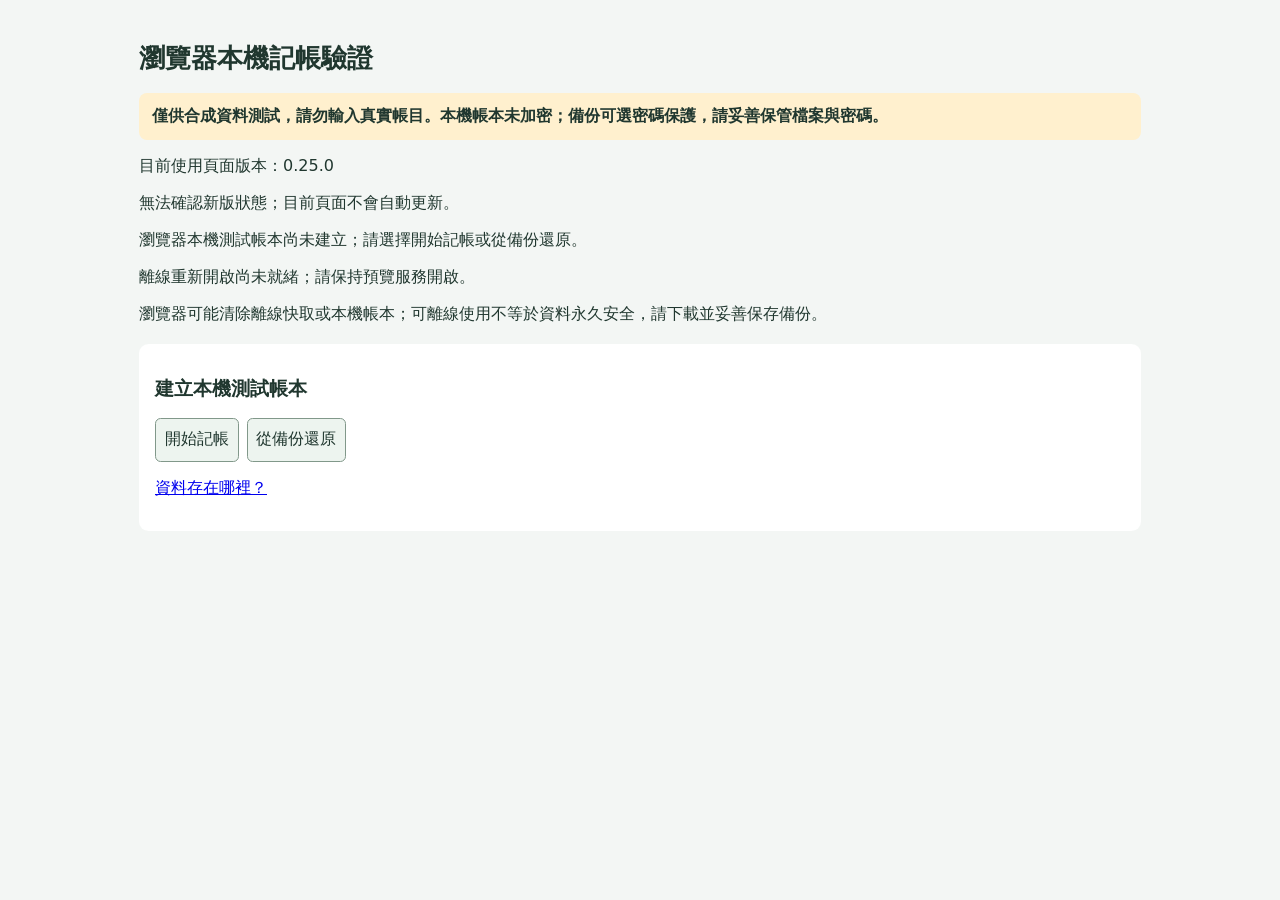
==== commit baf83272: "feat: 交付 0.25.0 收入與電子發票匯入" ====
--- a/local-first/index.html
+++ b/local-first/index.html
@@ -11,7 +11,7 @@
 <main>
   <h1>瀏覽器本機記帳驗證</h1>
   <p class="warning">僅供合成資料測試，請勿輸入真實帳目。本機帳本未加密；備份可選密碼保護，請妥善保管檔案與密碼。</p>
-  <p id="page-version">目前使用頁面版本：0.24.1</p>
+  <p id="page-version">目前使用頁面版本：0.25.0</p>
   <p id="update-status" role="status" aria-live="polite">無法判定新版狀態；目前頁面不會自動更新。</p>
   <p id="status" role="status" aria-live="polite">正在開啟瀏覽器本機測試帳本……</p>
   <p id="offline-status" role="status" aria-live="polite">離線重新開啟尚未就緒；首次使用請保持預覽服務開啟。</p>
@@ -351,20 +351,26 @@
   <section aria-label="收入與每月分配">
     <details id="income-planning">
       <summary data-search-feature>收入與每月分配</summary>
+      <p>收入是實收；分配是每月用途規劃，可未分完或超過當月收入；生活預算是支出上限。三者都不代表資金移轉。</p>
       <p data-help-topic="收入與分配">收入是已收到的錢；分配只是用途規劃，不是消費、轉帳或實際存款餘額。</p>
       <fieldset id="income-fields">
         <form id="income-month-form" novalidate><label>查看收入與分配月份<input name="month" type="month" required></label><button type="submit">查看月份</button></form>
         <div id="income-summary" aria-live="polite"></div>
-        <h3 id="income-form-title">新增已收到的收入</h3>
-        <form id="income-form" novalidate>
-          <div class="form-grid">
-            <label>收到日期<input name="received_on" type="date" required></label>
-            <label>收入金額（元）<input name="amount" type="text" inputmode="decimal" required autocomplete="off"></label>
-            <label>收入來源名稱<input name="name" type="text" maxlength="200" required autocomplete="off"></label>
-          </div>
-          <div class="buttons"><button id="save-income" type="submit">儲存收入</button><button id="cancel-income-edit" type="button" hidden>取消收入更改</button></div>
-        </form>
-        <ul id="income-list"></ul>
+        <details id="income-recurring">
+          <summary data-search-feature>定期收入</summary>
+          <p>每月固定日，短月取月底；到期僅待確認，不會自動算入實收。更改影響未到期期數，停用保留已到期草稿。</p>
+          <form id="income-rule-form" novalidate>
+            <div class="form-grid">
+              <label>收入名稱<input name="name" maxlength="200" required autocomplete="off"></label>
+              <label>預定金額（元）<input name="amount" inputmode="decimal" required autocomplete="off"></label>
+              <label>首次預定日期<input name="first_due_on" type="date" required></label>
+              <label>每月收款日（1～31）<input name="due_day" type="number" min="1" max="31" step="1" required></label>
+            </div>
+            <div class="buttons"><button id="income-rule-save" type="submit">新增定期收入</button><button id="income-rule-cancel" type="button">取消／清空規則草稿</button></div>
+          </form>
+          <p id="income-rule-error" role="alert"></p><ul id="income-rule-list"></ul>
+        </details>
+        <details><summary>查看已收到的收入明細</summary><ul id="income-history"></ul></details>
         <h3>已規劃的分配</h3>
         <p data-help-topic="收入與分配">未儲存時只有生活開銷草稿；不自動複製上月或套用建議。0 元表示暫不分配。</p>
         <form id="allocation-form" novalidate>
@@ -384,6 +390,26 @@
       <p id="income-error" role="alert"></p>
     </details>
   </section>
+  <section id="income-record-section" aria-label="記錄收入">
+    <details id="income-recording">
+      <summary data-search-feature>記錄收入</summary>
+      <fieldset id="income-record-fields">
+        <h3 id="income-form-title">新增已收到的收入</h3>
+        <form id="income-form" novalidate>
+          <div class="form-grid">
+            <label>收到日期<input name="received_on" type="date" required></label>
+            <label>收入金額（元）<input name="amount" type="text" inputmode="decimal" required autocomplete="off"></label>
+            <label>收入來源名稱<input name="name" type="text" maxlength="200" required autocomplete="off"></label>
+          </div>
+          <div class="buttons"><button id="save-income" type="submit">儲存收入</button><button id="cancel-income-edit" type="button" hidden>取消收入更改</button></div>
+        </form>
+        <form id="income-record-month-form" novalidate><label>查看已收到收入的月份<input name="month" type="month" required></label><button type="submit">查看收入</button></form>
+        <p id="income-record-summary" aria-live="polite"></p><ul id="income-list"></ul>
+        <details><summary>定期收入待確認與處理紀錄</summary><p>只有確認已收到才計入收入；未收到請略過，略過可恢復。不自動分配金額。</p><ul id="income-periods"></ul><button id="income-period-more" type="button" hidden>查看更多收入期數</button></details>
+      </fieldset>
+      <p id="income-record-error" role="alert"></p>
+    </details>
+  </section>
   <section id="data-management" data-settings-section="data" aria-labelledby="data-management-title" hidden>
     <h2 id="data-management-title" data-search-feature>資料管理</h2>
     <details id="data-privacy"><summary>隱私與資料</summary></details>
@@ -393,6 +419,22 @@
     <button id="download-backup" type="button" data-search-feature>下載完整備份</button>
     <p><a href="#data-privacy">隱私與資料：帳本及備份存在哪裡？</a></p>
     <p>請在重要操作後手動備份。發出下載要求不代表檔案已保存，請確認檔案存在，並妥善保管備份與密碼。</p>
+    <details id="invoice-import">
+      <summary data-search-feature>電子發票 CSV 匯入</summary>
+      <p>僅供合成資料測試。選檔只預覽；一張發票記一筆總額，合併品名，不逐品項重複記帳。按發票號碼與年份去重，已作廢的舊帳目也不重建。</p>
+      <p>第一版只接受 UTF-8 財政部品項 CSV、狀態「開立已確認」及折讓「否」；其他狀態／折讓排除，不處理退貨。最多 4 MiB、10000 列、1000 張。店家分類規則尚未提供，請逐筆選擇分類。</p>
+      <p>含發票去重識別的完整備份使用 JSON v9，舊 Python／舊 local-first 不支援；不要刪除識別或降版。瀏覽器帳本仍未加密。</p>
+      <p>有明細金額時加總每列，包含負數折扣，得到整張正數淨額；不再加一次發票總額。淨額為零或負數整張排除，不自動記退款或收入。相同明細列無法可靠判斷是否重複，需自行核對並填入總額。</p>
+      <fieldset id="invoice-fields">
+        <label>選取合成發票 CSV<input id="invoice-file" type="file" accept=".csv,text/csv"></label>
+        <p id="invoice-preview-status" role="status" aria-live="polite"></p>
+        <ul id="invoice-preview"></ul>
+        <button id="invoice-more" type="button" hidden>查看更多預覽（每批 50 張）</button>
+        <button id="invoice-review" type="button" disabled>確認選取的發票</button>
+        <button id="invoice-clear" type="button">取消／清空預覽</button>
+      </fieldset>
+      <p id="invoice-error" role="alert"></p>
+    </details>
     <details id="csv-export">
       <summary data-search-feature>CSV 支出匯出</summary>
       <p class="warning">CSV 未加密、不是完整備份、不能用來還原帳本。請妥善保管下載的帳目資料。</p>
@@ -408,8 +450,13 @@
         <p id="csv-error" role="alert"></p>
         <p id="csv-status" role="status" aria-live="polite"></p>
       </form>
-      <p>為防止試算表將文字當成公式，危險開頭的文字會加上單引號；只改匯出副本，部分軟體可能顯示該符號。CSV 不提供匯入。</p>
-    </details>
+      <p>為防止試算表將文字當成公式，危險開頭的文字會加上單引號；只改匯出副本，部分軟體可能顯示該符號。支出匯出 CSV 不能作完整還原；電子發票匯入是上方獨立流程。</p>
+    </details>
+    <dialog id="invoice-dialog" aria-labelledby="invoice-dialog-title">
+      <h3 id="invoice-dialog-title">確認記錄發票消費</h3><p id="invoice-summary"></p><ul id="invoice-confirm-items"></ul><p id="invoice-dialog-error" role="alert"></p>
+      <p>只記錄選取的發票，不改定期規則、收入或分配。任何一張失敗，整批都不寫入。</p>
+      <button id="invoice-confirm" type="button">記錄這批消費</button><button id="invoice-cancel" type="button">返回預覽</button>
+    </dialog>
     <div id="export-panel" hidden>
       <h3>完整備份方式</h3>
       <p>備份密碼不會加密瀏覽器帳本；本頁不保存密碼或金鑰，忘記密碼無法取回。Python Web 尚未被取代。</p>
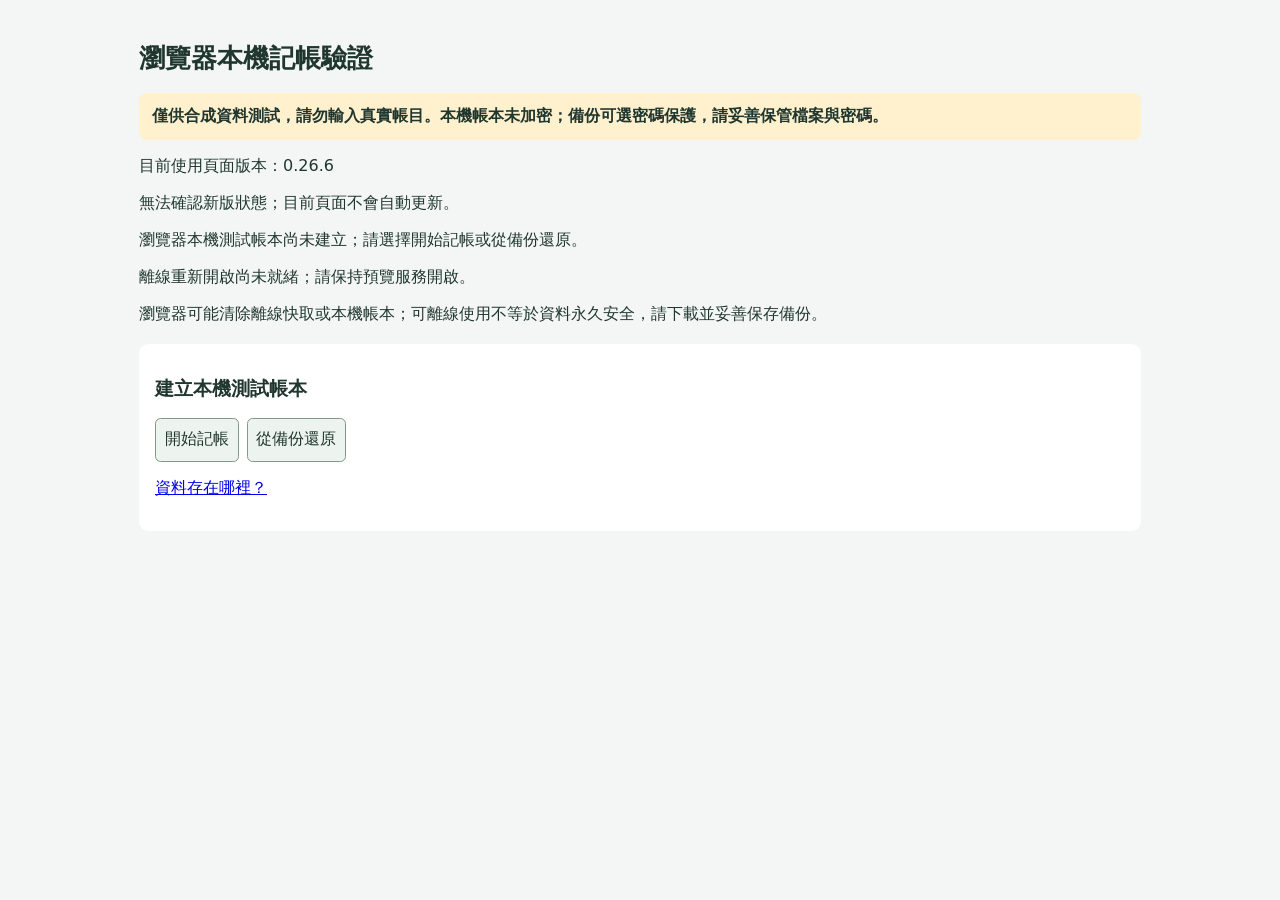
==== commit 546d0888: "feat: 整合日餘 0.26.6 收支分析與預算提示" ====
--- a/local-first/index.html
+++ b/local-first/index.html
@@ -11,7 +11,7 @@
 <main>
   <h1>瀏覽器本機記帳驗證</h1>
   <p class="warning">僅供合成資料測試，請勿輸入真實帳目。本機帳本未加密；備份可選密碼保護，請妥善保管檔案與密碼。</p>
-  <p id="page-version">目前使用頁面版本：0.25.0</p>
+  <p id="page-version">目前使用頁面版本：0.26.6</p>
   <p id="update-status" role="status" aria-live="polite">無法判定新版狀態；目前頁面不會自動更新。</p>
   <p id="status" role="status" aria-live="polite">正在開啟瀏覽器本機測試帳本……</p>
   <p id="offline-status" role="status" aria-live="polite">離線重新開啟尚未就緒；首次使用請保持預覽服務開啟。</p>
@@ -70,9 +70,11 @@
   <section id="home-goals" aria-label="存錢目標"><details id="home-goals-details"><summary>存錢目標</summary><ul id="home-goals-list"></ul><a href="#goal-planning">管理存錢目標</a></details></section>
   <div id="view-search" data-view="search" role="region" aria-labelledby="view-search-title" hidden><h2 id="view-search-title" tabindex="-1">全站搜尋</h2><button id="site-search-back" type="button">返回原區域</button></div>
   <p id="planning-links"><a id="income-entry" href="#income-planning">收入與每月分配</a></p>
-  <section aria-labelledby="form-title">
-    <h2 id="form-title" data-search-feature>記錄消費</h2>
-    <form id="expense-form">
+  <section aria-label="記帳">
+    <div id="record-kind" class="buttons" role="group" aria-label="記帳類型"><button id="record-expense-choice" type="button" aria-pressed="true">支出</button><button id="record-income-choice" type="button" aria-pressed="false">收入</button></div>
+    <div id="expense-entry">
+      <h2 id="form-title" data-search-feature>記錄消費</h2>
+      <form id="expense-form">
       <p class="required-legend"><span class="required-example" aria-hidden="true">*</span> 代表必填</p>
       <fieldset id="fields" disabled>
         <div class="form-grid">
@@ -106,7 +108,8 @@
         </details>
         <div class="buttons"><button type="submit" id="save">儲存消費</button><button type="button" id="cancel-edit" hidden>取消更改</button></div>
       </fieldset>
-    </form>
+      </form>
+    </div>
   </section>
   <section aria-label="操作捷徑">
     <div id="shortcut-quick" class="buttons"></div>
@@ -184,6 +187,9 @@
       </details>
       <details id="budget-settings">
         <summary data-search-feature>預算</summary>
+        <p><a id="budget-allocation-back" href="#income-planning" hidden>返回收入與每月分配</a></p>
+        <label class="budget-preference"><input id="budget-near-enabled" type="checkbox" checked>接近上限提示</label>
+        <p id="budget-preference-status" role="status" aria-live="polite"></p>
         <p><a id="budget-category-link" href="#category-management-title">更改分類名稱</a></p>
         <p data-help-topic="預算">新預算限正整數台幣，最多十億元。總預算須至少等於所有分類預算加總（含停用分類）；未設定總預算時可單獨設定分類預算。</p>
         <fieldset id="budget-fields">
@@ -201,6 +207,18 @@
           <button type="submit">新增分類</button>
         </form>
         <ul id="category-list" class="settings-list"></ul>
+        <details id="merchant-management">
+          <summary>店家分類規則</summary>
+          <p>依 CSV「賣方名稱」去除前後空白後完整匹配，只建議啟用分類；不改舊帳目。手動更改預覽不建立規則。</p>
+          <form id="merchant-form" novalidate>
+            <label>店家名稱<input name="merchant" type="text" maxlength="200" autocomplete="off"></label>
+            <label>建議分類<select name="category"></select></label>
+            <button id="merchant-save" type="submit">新增店家規則</button>
+            <button id="merchant-cancel" type="button" hidden>取消更改</button>
+          </form>
+          <p id="merchant-error" role="alert"></p>
+          <ul id="merchant-list" class="settings-list"></ul>
+        </details>
         </section><section data-settings-section="payment">
         <h3 id="payment-management-title" data-search-feature>付款方式</h3>
         <form id="payment-add" novalidate>
@@ -218,6 +236,7 @@
     <h2 id="search-title">搜尋條件</h2>
     <form id="search-form" novalidate>
       <div class="form-grid">
+        <label>帳目類型<select name="type"><option value="all">全部</option><option value="expense">支出</option><option value="income">收入</option></select></label>
         <label>搜尋關鍵字<input name="keyword" type="search" autocomplete="off"></label>
         <label>開始日期<input name="start" type="date"></label>
         <label>結束日期<input name="end" type="date"></label>
@@ -226,7 +245,7 @@
     </form>
     <p id="search-error" role="alert"></p>
     <p id="search-progress" role="status" aria-live="polite"></p>
-    <p data-help-topic="搜尋與分析">未輸入關鍵字可展開瀏覽；輸入後顯示符合項目。日期適用於帳目及分類／標籤相關消費。</p>
+    <p data-help-topic="搜尋與分析">未輸入關鍵字可展開瀏覽；輸入後顯示符合項目。帳目類型只篩選帳目；日期以收入收到日／支出消費日計，分類／標籤相關清單仍是支出。</p>
     <div id="search-groups" hidden>
     <p id="site-search-counts" role="status" aria-live="polite"></p>
     <details id="search-functions-group"><summary id="search-functions-heading">功能（0）</summary><ul id="search-functions"></ul></details>
@@ -234,6 +253,7 @@
     <details id="search-tags-group"><summary id="search-tags-heading">標籤（0）</summary><ul id="search-tags"></ul></details>
     <details id="search-accounts"><summary id="search-expenses-heading">帳目（0）</summary>
     <p id="search-count" role="status"></p>
+    <p id="search-totals" role="status"></p>
     <ul id="search-results"></ul>
     <button id="search-more" type="button" hidden>顯示更多</button>
     </details>
@@ -258,34 +278,58 @@
       <strong id="calendar-month"></strong>
       <button id="calendar-next" type="button" aria-label="下個月">→</button>
     </div>
+    <p id="calendar-legend">圖例：＋收入／−支出</p>
     <div id="calendar-grid" class="calendar-grid" role="group" aria-label="月份日期"></div>
-    <p id="calendar-empty" hidden>本月尚無已記錄的消費。</p>
+    <p id="calendar-empty" hidden>本月無記錄</p>
     <div id="calendar-day-details" hidden>
       <h3 id="calendar-day-title"></h3>
       <p id="calendar-day-total"></p>
+      <label>明細類型<select id="calendar-day-type"><option value="all">全部</option><option value="expense">支出</option><option value="income">收入</option></select></label>
       <ul id="calendar-day-results"></ul>
-      <p id="calendar-day-empty" hidden>此日期沒有已記錄的消費。</p>
+      <p id="calendar-day-empty" hidden>無記錄</p>
       <button id="calendar-day-more" type="button" hidden>顯示更多</button>
     </div>
     <p id="calendar-error" role="alert"></p>
   </section>
   <section id="expense-analysis" aria-labelledby="analysis-title">
-    <h2 id="analysis-title" data-search-feature>支出分析</h2>
+    <div id="analysis-navigation" class="analysis-tabs" role="group" aria-label="分析選擇">
+      <button id="analysis-trend-entry" data-search-feature data-analysis-mode="trend" type="button">支出變化</button>
+      <button id="analysis-compare-entry" data-search-feature data-analysis-mode="compare" type="button" aria-pressed="true">期間比較</button>
+      <button id="analysis-tag-entry" data-search-feature data-analysis-mode="tag" type="button">標籤分析</button>
+      <button id="analysis-monthly-entry" data-search-feature data-analysis-mode="monthly" type="button">每月收支</button>
+      <label id="analysis-choice-label" hidden>分析方式<select id="analysis-choice"><option value="trend">支出變化</option><option value="compare" selected>期間比較</option><option value="tag">標籤分析</option><option value="monthly">每月收支</option></select></label>
+    </div>
+    <h2 id="analysis-title" data-search-feature>期間比較</h2>
     <form id="analysis-form" novalidate>
-      <div class="form-grid">
-        <label>操作<select name="mode"><option value="compare">自選期間比較</option><option value="trend">連續區間趨勢</option></select></label>
+      <div class="analysis-query-bar">
+        <select name="mode" hidden aria-label="支出分析模式"><option value="compare">自選期間比較</option><option value="trend">連續區間趨勢</option></select>
         <label>時間單位<select name="unit"><option value="week">週（週一開始）</option><option value="month" selected>月</option><option value="year">年</option></select></label>
-        <label>消費項目關鍵字（最多200字）<input name="keyword" type="search" autocomplete="off"></label>
-        <label>主要圖表<select name="chart"><option value="bar">長條比較</option><option value="line">時間趨勢折線</option><option value="pie">所選期間分類占比</option></select></label>
+        <label>常用時間<select id="analysis-time-choice"><option value="custom">自訂日期</option><option value="month">本月</option><option value="previous">上月</option><option value="three">近三月</option><option value="year">今年</option></select></label>
+        <button id="analysis-submit" type="submit">分析</button>
       </div>
-      <fieldset id="analysis-categories"><legend>共同分類篩選（未勾選為全部，含停用／歷史）</legend></fieldset>
-      <p>以所選單位的完整週、月或年統計；日期用來選取所在期間。各組共用分類及關鍵字，未來不預測。</p>
       <div id="analysis-trend" class="form-grid" hidden><label>區間開始日期<input name="trend_start" type="date"></label><label>區間結束日期<input name="trend_end" type="date"></label></div>
-      <div id="analysis-custom"><div id="analysis-groups"></div><button id="analysis-add-group" type="button">新增比較組</button></div>
-      <div class="buttons"><button id="analysis-preset" type="button">本月與上月</button><button id="analysis-submit" type="submit">分析支出</button></div>
+      <div id="analysis-basic-periods"><div id="analysis-custom"><div id="analysis-groups"></div><div class="buttons"><button id="analysis-add-group" type="button">＋新增比較期間</button><button id="analysis-preset" type="button">本月與上月</button></div></div></div>
+      <div class="analysis-filters"><details id="analysis-category-details"><summary id="analysis-category-summary">分類：全部</summary><fieldset id="analysis-categories"><legend>選擇分類（含停用／歷史）</legend></fieldset></details><p id="analysis-active-filters" role="status"></p></div>
     </form>
-    <p id="analysis-error" role="alert"></p>
+    <details id="analysis-advanced"><summary id="analysis-advanced-summary">更多條件</summary>
+      <div id="analysis-advanced-controls"><label>消費項目關鍵字（最多200字）<input form="analysis-form" name="keyword" type="search" autocomplete="off"></label><div id="analysis-group-names"></div></div>
+      <div id="analysis-legacy-host"></div>
+    </details>
+    <p data-help-topic="搜尋與分析">支出分析依所選日期所在的完整週、月或年統計；週一開始。各組共用篩選、只計已入帳有效支出，截至台灣今天；近三月為本月及前兩個曆月。組內重疊只計一次，跨組獨立計算，不能直接相加；未結束及不等長期間不能解讀為花費速度變化。</p>
+    <p id="analysis-pending" role="status">請按分析查詢。</p><p id="analysis-error" role="alert"></p>
+    <div id="analysis-chart-controls" hidden><label>主要圖表<select form="analysis-form" name="chart"><option value="bar">長條比較</option><option value="line">時間趨勢折線</option><option value="pie">所選期間分類占比</option></select></label></div>
     <div id="analysis-results" aria-live="polite"></div>
+  </section>
+  <section id="monthly-analysis" aria-labelledby="monthly-title" hidden>
+    <h2 id="monthly-title">每月收支</h2>
+    <form id="monthly-query" novalidate><div class="buttons"><label>月份<input name="month" type="month" required></label><button type="submit">查看收支</button></div></form>
+    <p id="monthly-error" role="alert"></p><p id="monthly-pending" role="status"></p>
+    <div id="monthly-results" hidden>
+      <dl id="monthly-summary" class="monthly-summary" aria-live="polite"></dl><p id="monthly-through"></p>
+      <p id="monthly-empty" hidden>本月尚無已記錄收支。</p>
+      <details id="monthly-income"><summary>收入來源</summary><div id="monthly-income-groups"></div></details>
+      <details id="monthly-expense"><summary>支出分類</summary><div id="monthly-expense-groups"></div></details>
+    </div>
   </section>
   <section id="expense-comparison" aria-labelledby="comparison-title">
     <details id="legacy-comparison"><summary>既有兩期間比較</summary>
@@ -307,17 +351,27 @@
     </details>
   </section>
   <section id="tag-analysis" aria-labelledby="tag-analysis-title">
-    <h2 id="tag-analysis-title" data-search-feature>單一標籤消費</h2>
+    <h2 id="tag-analysis-title" data-search-feature>標籤每月分析</h2>
     <p data-help-topic="搜尋與分析">只查看一個標籤；同一筆消費可出現在多個標籤，請勿把不同標籤總額相加。只統計截至台灣今天已入帳、有效的生活消費。</p>
     <form id="tag-query" novalidate>
       <div class="form-grid">
-        <label>查看標籤<select name="tag_id" required></select></label>
+        <label>常用時間<select id="tag-time-choice"><option value="all">全部時間</option><option value="month">本月</option><option value="previous">上月</option><option value="three">近三月</option><option value="year">今年</option><option value="custom">自選</option></select></label>
         <label>標籤統計開始日期（留空為全部時間）<input name="start" type="date"></label>
         <label>標籤統計結束日期（留空截至今天）<input name="end" type="date"></label>
+        <label>查看標籤<select name="tag_id" required></select></label>
       </div><button type="submit">查看標籤消費</button>
     </form>
     <p id="tag-query-error" role="alert"></p><p id="tag-summary" role="status"></p>
-    <ul id="tag-results"></ul><button id="tag-more" type="button" hidden>顯示更多標籤帳目</button>
+    <div id="tag-monthly-results" hidden>
+      <dl id="tag-monthly-summary" class="form-grid"></dl>
+      <label>每月圖表<select id="tag-chart-kind"><option value="bar">長條圖</option><option value="line">折線圖</option></select></label>
+      <div id="tag-monthly-chart" class="comparison-chart" hidden></div><p id="tag-chart-status" role="status"></p>
+      <details id="tag-monthly-data"><summary>統計明細與每期資料</summary><p id="tag-month-count"></p><dl id="tag-extra-summary" class="form-grid"></dl><div id="tag-monthly-table"></div></details>
+    </div>
+    <details id="tag-expense-details"><summary id="tag-expense-caption">查看標籤帳目</summary>
+      <button id="tag-all-expenses" type="button">查看全部符合帳目</button>
+      <ul id="tag-results"></ul><button id="tag-more" type="button" hidden>顯示更多標籤帳目</button>
+    </details>
   </section>
   <section id="tag-settings" data-settings-section="tags" aria-labelledby="tag-settings-title">
     <h2 id="tag-settings-title" data-search-feature>消費標籤管理</h2>
@@ -371,12 +425,15 @@
           <p id="income-rule-error" role="alert"></p><ul id="income-rule-list"></ul>
         </details>
         <details><summary>查看已收到的收入明細</summary><ul id="income-history"></ul></details>
+        <details id="allocation-details"><summary>本月分配</summary>
         <h3>已規劃的分配</h3>
+        <p id="allocation-budget" hidden><span id="allocation-budget-text"></span> <a id="allocation-budget-link" href="#budget-settings" hidden>查看預算</a></p>
         <p data-help-topic="收入與分配">未儲存時只有生活開銷草稿；不自動複製上月或套用建議。0 元表示暫不分配。</p>
         <form id="allocation-form" novalidate>
           <div id="allocation-items"></div>
           <div class="buttons"><button id="add-allocation-item" type="button">新增分配項目</button><button type="submit">儲存本月分配</button></div>
         </form>
+        </details>
         <h3>生活開銷建議</h3>
         <p data-help-topic="收入與分配">本月應扣款的啟用固定／訂閱／分期，含尚未到期項目，只供規劃參考；這裡不補記消費。排除建議不會停用扣款規則。</p>
         <p id="income-suggestion-total"></p>
@@ -390,11 +447,10 @@
       <p id="income-error" role="alert"></p>
     </details>
   </section>
-  <section id="income-record-section" aria-label="記錄收入">
-    <details id="income-recording">
-      <summary data-search-feature>記錄收入</summary>
+  <section id="income-record-section" aria-label="記錄收入" hidden>
+    <div id="income-recording">
       <fieldset id="income-record-fields">
-        <h3 id="income-form-title">新增已收到的收入</h3>
+        <h2 id="income-form-title" data-search-feature>新增已收到的收入</h2>
         <form id="income-form" novalidate>
           <div class="form-grid">
             <label>收到日期<input name="received_on" type="date" required></label>
@@ -408,7 +464,7 @@
         <details><summary>定期收入待確認與處理紀錄</summary><p>只有確認已收到才計入收入；未收到請略過，略過可恢復。不自動分配金額。</p><ul id="income-periods"></ul><button id="income-period-more" type="button" hidden>查看更多收入期數</button></details>
       </fieldset>
       <p id="income-record-error" role="alert"></p>
-    </details>
+    </div>
   </section>
   <section id="data-management" data-settings-section="data" aria-labelledby="data-management-title" hidden>
     <h2 id="data-management-title" data-search-feature>資料管理</h2>
@@ -422,8 +478,8 @@
     <details id="invoice-import">
       <summary data-search-feature>電子發票 CSV 匯入</summary>
       <p>僅供合成資料測試。選檔只預覽；一張發票記一筆總額，合併品名，不逐品項重複記帳。按發票號碼與年份去重，已作廢的舊帳目也不重建。</p>
-      <p>第一版只接受 UTF-8 財政部品項 CSV、狀態「開立已確認」及折讓「否」；其他狀態／折讓排除，不處理退貨。最多 4 MiB、10000 列、1000 張。店家分類規則尚未提供，請逐筆選擇分類。</p>
-      <p>含發票去重識別的完整備份使用 JSON v9，舊 Python／舊 local-first 不支援；不要刪除識別或降版。瀏覽器帳本仍未加密。</p>
+      <p>第一版只接受 UTF-8 財政部品項 CSV、狀態「開立已確認」及折讓「否」；其他狀態／折讓排除，不處理退貨。最多 4 MiB、10000 列、1000 張。有「賣方名稱」時可依設定的店家規則建議分類，逐張選擇優先；未匹配預設「發票」，確認時才建立。停用後只退回啟用的「其他」；兩者停用須自行選擇。</p>
+      <p>含發票去重識別使用 JSON v9；含店家規則使用 JSON v10，舊 Python／舊 local-first 不支援；不要刪除識別或降版。瀏覽器帳本仍未加密。</p>
       <p>有明細金額時加總每列，包含負數折扣，得到整張正數淨額；不再加一次發票總額。淨額為零或負數整張排除，不自動記退款或收入。相同明細列無法可靠判斷是否重複，需自行核對並填入總額。</p>
       <fieldset id="invoice-fields">
         <label>選取合成發票 CSV<input id="invoice-file" type="file" accept=".csv,text/csv"></label>
@@ -452,6 +508,10 @@
       </form>
       <p>為防止試算表將文字當成公式，危險開頭的文字會加上單引號；只改匯出副本，部分軟體可能顯示該符號。支出匯出 CSV 不能作完整還原；電子發票匯入是上方獨立流程。</p>
     </details>
+    <dialog id="merchant-remove-dialog" aria-labelledby="merchant-remove-title">
+      <h3 id="merchant-remove-title">移除店家規則</h3><p id="merchant-remove-summary"></p><p id="merchant-remove-error" role="alert"></p>
+      <button id="merchant-remove-confirm" type="button">確認移除規則</button><button id="merchant-remove-cancel" type="button">取消</button>
+    </dialog>
     <dialog id="invoice-dialog" aria-labelledby="invoice-dialog-title">
       <h3 id="invoice-dialog-title">確認記錄發票消費</h3><p id="invoice-summary"></p><ul id="invoice-confirm-items"></ul><p id="invoice-dialog-error" role="alert"></p>
       <p>只記錄選取的發票，不改定期規則、收入或分配。任何一張失敗，整批都不寫入。</p>
--- a/local-first/style.css
+++ b/local-first/style.css
@@ -18,6 +18,9 @@
 .buttons { display: flex; flex-wrap: wrap; gap: .5rem; align-items: center; }
 #view-navigation[hidden] { display: none; }
 #view-navigation button[aria-current="page"] { font-weight: bold; border-width: 2px; }
+#record-kind { margin-bottom: 1rem; }
+#record-kind button[aria-pressed="true"] { font-weight: bold; border-width: 2px; }
+#income-record-section { margin: 0; padding: 0; }
 .site-search-entry { display: flex; gap: .5rem; align-items: center; margin-bottom: 1rem; }
 .site-search-entry label { flex: 1; min-width: 0; }
 .sr-only { position: absolute; width: 1px; height: 1px; padding: 0; margin: -1px; overflow: hidden; clip: rect(0,0,0,0); white-space: nowrap; border: 0; }
@@ -41,6 +44,7 @@
 .comparison-table th, .comparison-table td { text-align: left; padding: .6rem; border-bottom: 1px solid #dce5df; overflow-wrap: anywhere; }
 .comparison-chart { position: relative; height: 300px; margin: 1rem 0; }
 .comparison-chart[hidden] { display: none; }
+#tag-monthly-summary dd { margin: .25rem 0 .75rem; font-weight: 600; }
 .comparison-pies { display: grid; grid-template-columns: repeat(2, minmax(0, 1fr)); gap: 1rem; }
 #comparison-results { overflow-wrap: anywhere; }
 #settings-error, #setting-error { color: #a2241b; overflow-wrap: anywhere; }
@@ -111,3 +115,61 @@
   .expense-selectable > div:nth-child(3) { grid-column: 2 / -1; grid-row: 1; }
   .expense-selectable > .buttons { grid-column: 2 / -1; }
 }
+
+#invoice-preview { overflow-wrap: anywhere; }
+#analysis-choice-label { display: block; margin: 1rem 0; }
+#analysis-basic-periods { display: grid; grid-template-columns: repeat(auto-fit,minmax(min(100%,260px),1fr)); gap: 1rem; }
+#expense-analysis[hidden], #tag-analysis[hidden], #analysis-form[hidden], #analysis-basic-periods[hidden], #analysis-custom[hidden], #analysis-chart-controls[hidden], #analysis-results[hidden], #analysis-pending[hidden], #analysis-form select[hidden] { display: none; }
+#analysis-advanced-summary { overflow-wrap: anywhere; }
+#analysis-form label[hidden] { display: none; }
+
+/* Analysis controls stay inside their period cards. */
+#view-analysis [hidden] { display: none !important; }
+#view-analysis { min-width: 0; overflow-wrap: anywhere; }
+#analysis-navigation { display: flex; flex-wrap: wrap; gap: .5rem; margin: 1rem 0; }
+#analysis-navigation [aria-pressed="true"] { background: #20372f; color: white; border: 2px solid #20372f; }
+#view-analysis label { display: flex; flex-direction: column; gap: .35rem; min-width: 0; margin: .65rem 0; }
+#view-analysis input, #view-analysis select { box-sizing: border-box; width: 100%; min-width: 0; max-width: 100%; }
+#view-analysis .usage-checkbox { flex-direction: row; align-items: center; }
+#view-analysis .usage-checkbox input { width: 1.25rem; flex-shrink: 0; }
+#analysis-form .analysis-query-bar { display: flex; align-items: end; flex-wrap: wrap; gap: .75rem; margin-bottom: .75rem; }
+#analysis-form .analysis-query-bar label { flex: 1 1 160px; }
+#analysis-submit { margin: .65rem 0; }
+#analysis-basic-periods { display: block; }
+#analysis-groups { display: grid; grid-template-columns: repeat(2,minmax(0,1fr)); gap: 1rem; }
+#analysis-groups > fieldset { min-width: 0; margin: 0; padding: 1rem; background: #f7faf8; }
+#analysis-groups legend { max-width: 100%; padding: 0 .35rem; font-size: 1.1rem; font-weight: bold; overflow-wrap: anywhere; }
+#analysis-groups [data-period-summary] { margin: .25rem 0 .75rem; font-size: .9rem; }
+#analysis-groups [data-range] { border-top: 1px solid #dce5df; padding-top: .5rem; }
+#analysis-groups .form-grid { grid-template-columns: 1fr; gap: .25rem; }
+#analysis-groups .buttons { display: flex; flex-wrap: wrap; gap: .5rem; margin-top: .75rem; }
+#analysis-custom > .buttons { margin: 1rem 0; }
+#analysis-category-summary { border: 1px solid #81988a; border-radius: .35rem; padding: .65rem; }
+#analysis-categories { min-width: 0; }
+#analysis-active-filters { margin: .5rem 0; }
+#analysis-chart-controls { display: flex; align-items: center; flex-wrap: wrap; gap: .75rem; margin-top: 1rem; }
+#analysis-chart-controls label { width: 180px; }
+#analysis-key-summary { display: grid; grid-template-columns: repeat(2,minmax(0,1fr)); gap: .75rem; }
+#analysis-key-summary section { min-width: 0; border: 1px solid #81988a; border-radius: .35rem; padding: .75rem; }
+#analysis-key-summary h3 { margin-top: 0; }
+#analysis-key-summary .analysis-difference { grid-column: 1 / -1; font-weight: bold; margin: .5rem 0; }
+#view-analysis .comparison-table { max-width: 100%; }
+@media (max-width: 650px) {
+  #analysis-groups, #analysis-key-summary { grid-template-columns: 1fr; }
+  #analysis-form .analysis-query-bar { align-items: stretch; }
+  #analysis-form .analysis-query-bar label { flex-basis: 100%; }
+  #analysis-submit { width: 100%; }
+}
+
+#monthly-summary { display: grid; grid-template-columns: repeat(3,minmax(0,1fr)); gap: .75rem; }
+#monthly-summary > div { border: 1px solid #81988a; border-radius: .35rem; padding: .75rem; min-width: 0; }
+#monthly-summary dd { margin: .5rem 0 0; font-size: 1.2rem; font-weight: bold; }
+#monthly-analysis [data-group] { margin: .5rem 0; padding: .5rem; border-top: 1px solid #dce5df; }
+#monthly-analysis .expense { grid-template-columns: repeat(auto-fit,minmax(min(100%,140px),1fr)); }
+@media (max-width: 650px) {
+  #monthly-summary { grid-template-columns: 1fr; }
+  #monthly-analysis .expense { grid-template-columns: repeat(2,minmax(0,1fr)); }
+}
+
+#budget-settings .budget-preference { display: flex; align-items: center; gap: .5rem; min-height: 44px; }
+#budget-settings .budget-preference input { width: 1.25rem; min-height: 1.25rem; flex: 0 0 auto; }
